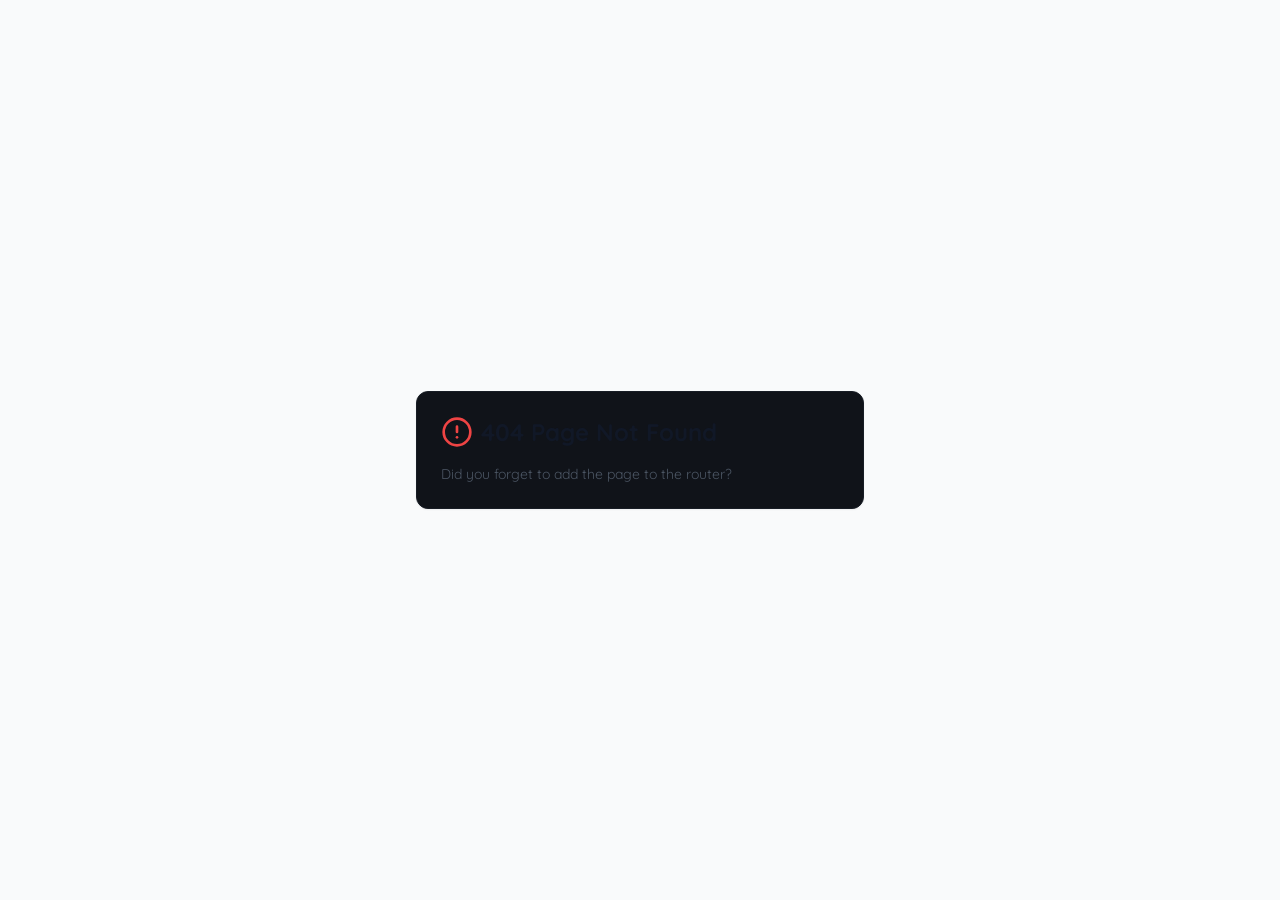
==== index.html @ 90439921 "Updates" ====
<!DOCTYPE html>
<html lang="en" class="dark">
  <head>
    <meta charset="UTF-8" />
    <meta name="viewport" content="width=device-width, initial-scale=1.0, maximum-scale=1" />
    <title>Agentic AI Governance Framework | DoorDash PAE</title>
    <meta name="description" content="Interactive presentation dashboard for DoorDash agentic AI governance framework - Harvard Kennedy School Policy Analysis Exercise" />
    <link rel="icon" type="image/png" href="/favicon.png" />
    <link rel="preconnect" href="https://fonts.googleapis.com">
    <link rel="preconnect" href="https://fonts.gstatic.com" crossorigin>
    <link href="https://fonts.googleapis.com/css2?family=Quicksand:wght@300..700&family=JetBrains+Mono:ital,wght@0,100..800;1,100..800&display=swap" rel="stylesheet">
    <script type="module" crossorigin src="/assets/index-B2PRDn1D.js"></script>
    <link rel="stylesheet" crossorigin href="/assets/index-B-Zwnd3q.css">
  </head>
  <body>
    <div id="root"></div>
  </body>
</html>
---- assets/index-B-Zwnd3q.css ----
*,:before,:after{--tw-border-spacing-x: 0;--tw-border-spacing-y: 0;--tw-translate-x: 0;--tw-translate-y: 0;--tw-rotate: 0;--tw-skew-x: 0;--tw-skew-y: 0;--tw-scale-x: 1;--tw-scale-y: 1;--tw-pan-x: ;--tw-pan-y: ;--tw-pinch-zoom: ;--tw-scroll-snap-strictness: proximity;--tw-gradient-from-position: ;--tw-gradient-via-position: ;--tw-gradient-to-position: ;--tw-ordinal: ;--tw-slashed-zero: ;--tw-numeric-figure: ;--tw-numeric-spacing: ;--tw-numeric-fraction: ;--tw-ring-inset: ;--tw-ring-offset-width: 0px;--tw-ring-offset-color: #fff;--tw-ring-color: rgb(59 130 246 / .5);--tw-ring-offset-shadow: 0 0 #0000;--tw-ring-shadow: 0 0 #0000;--tw-shadow: 0 0 #0000;--tw-shadow-colored: 0 0 #0000;--tw-blur: ;--tw-brightness: ;--tw-contrast: ;--tw-grayscale: ;--tw-hue-rotate: ;--tw-invert: ;--tw-saturate: ;--tw-sepia: ;--tw-drop-shadow: ;--tw-backdrop-blur: ;--tw-backdrop-brightness: ;--tw-backdrop-contrast: ;--tw-backdrop-grayscale: ;--tw-backdrop-hue-rotate: ;--tw-backdrop-invert: ;--tw-backdrop-opacity: ;--tw-backdrop-saturate: ;--tw-backdrop-sepia: ;--tw-contain-size: ;--tw-contain-layout: ;--tw-contain-paint: ;--tw-contain-style: }::backdrop{--tw-border-spacing-x: 0;--tw-border-spacing-y: 0;--tw-translate-x: 0;--tw-translate-y: 0;--tw-rotate: 0;--tw-skew-x: 0;--tw-skew-y: 0;--tw-scale-x: 1;--tw-scale-y: 1;--tw-pan-x: ;--tw-pan-y: ;--tw-pinch-zoom: ;--tw-scroll-snap-strictness: proximity;--tw-gradient-from-position: ;--tw-gradient-via-position: ;--tw-gradient-to-position: ;--tw-ordinal: ;--tw-slashed-zero: ;--tw-numeric-figure: ;--tw-numeric-spacing: ;--tw-numeric-fraction: ;--tw-ring-inset: ;--tw-ring-offset-width: 0px;--tw-ring-offset-color: #fff;--tw-ring-color: rgb(59 130 246 / .5);--tw-ring-offset-shadow: 0 0 #0000;--tw-ring-shadow: 0 0 #0000;--tw-shadow: 0 0 #0000;--tw-shadow-colored: 0 0 #0000;--tw-blur: ;--tw-brightness: ;--tw-contrast: ;--tw-grayscale: ;--tw-hue-rotate: ;--tw-invert: ;--tw-saturate: ;--tw-sepia: ;--tw-drop-shadow: ;--tw-backdrop-blur: ;--tw-backdrop-brightness: ;--tw-backdrop-contrast: ;--tw-backdrop-grayscale: ;--tw-backdrop-hue-rotate: ;--tw-backdrop-invert: ;--tw-backdrop-opacity: ;--tw-backdrop-saturate: ;--tw-backdrop-sepia: ;--tw-contain-size: ;--tw-contain-layout: ;--tw-contain-paint: ;--tw-contain-style: }*,:before,:after{box-sizing:border-box;border-width:0;border-style:solid;border-color:#e5e7eb}:before,:after{--tw-content: ""}html,:host{line-height:1.5;-webkit-text-size-adjust:100%;-moz-tab-size:4;-o-tab-size:4;tab-size:4;font-family:var(--font-sans);font-feature-settings:normal;font-variation-settings:normal;-webkit-tap-highlight-color:transparent}body{margin:0;line-height:inherit}hr{height:0;color:inherit;border-top-width:1px}abbr:where([title]){-webkit-text-decoration:underline dotted;text-decoration:underline dotted}h1,h2,h3,h4,h5,h6{font-size:inherit;font-weight:inherit}a{color:inherit;text-decoration:inherit}b,strong{font-weight:bolder}code,kbd,samp,pre{font-family:var(--font-mono);font-feature-settings:normal;font-variation-settings:normal;font-size:1em}small{font-size:80%}sub,sup{font-size:75%;line-height:0;position:relative;vertical-align:baseline}sub{bottom:-.25em}sup{top:-.5em}table{text-indent:0;border-color:inherit;border-collapse:collapse}button,input,optgroup,select,textarea{font-family:inherit;font-feature-settings:inherit;font-variation-settings:inherit;font-size:100%;font-weight:inherit;line-height:inherit;letter-spacing:inherit;color:inherit;margin:0;padding:0}button,select{text-transform:none}button,input:where([type=button]),input:where([type=reset]),input:where([type=submit]){-webkit-appearance:button;background-color:transparent;background-image:none}:-moz-focusring{outline:auto}:-moz-ui-invalid{box-shadow:none}progress{vertical-align:baseline}::-webkit-inner-spin-button,::-webkit-outer-spin-button{height:auto}[type=search]{-webkit-appearance:textfield;outline-offset:-2px}::-webkit-search-decoration{-webkit-appearance:none}::-webkit-file-upload-button{-webkit-appearance:button;font:inherit}summary{display:list-item}blockquote,dl,dd,h1,h2,h3,h4,h5,h6,hr,figure,p,pre{margin:0}fieldset{margin:0;padding:0}legend{padding:0}ol,ul,menu{list-style:none;margin:0;padding:0}dialog{padding:0}textarea{resize:vertical}input::-moz-placeholder,textarea::-moz-placeholder{opacity:1;color:#9ca3af}input::placeholder,textarea::placeholder{opacity:1;color:#9ca3af}button,[role=button]{cursor:pointer}:disabled{cursor:default}img,svg,video,canvas,audio,iframe,embed,object{display:block;vertical-align:middle}img,video{max-width:100%;height:auto}[hidden]:where(:not([hidden=until-found])){display:none}*{--tw-border-opacity: 1;border-color:hsl(var(--border) / var(--tw-border-opacity, 1))}body{--tw-bg-opacity: 1;background-color:hsl(var(--background) / var(--tw-bg-opacity, 1));font-family:var(--font-sans);--tw-text-opacity: 1;color:hsl(var(--foreground) / var(--tw-text-opacity, 1));-webkit-font-smoothing:antialiased;-moz-osx-font-smoothing:grayscale}::-webkit-scrollbar{width:5px;height:5px}::-webkit-scrollbar-track{background:transparent}::-webkit-scrollbar-thumb{background:#29303d;border-radius:3px}::-webkit-scrollbar-thumb:hover{background:#2e5f6b}::-webkit-scrollbar-corner{background:transparent}*{scrollbar-width:thin;scrollbar-color:hsl(220 20% 20%) transparent}.sr-only{position:absolute;width:1px;height:1px;padding:0;margin:-1px;overflow:hidden;clip:rect(0,0,0,0);white-space:nowrap;border-width:0}.pointer-events-none{pointer-events:none}.pointer-events-auto{pointer-events:auto}.visible{visibility:visible}.invisible{visibility:hidden}.fixed{position:fixed}.absolute{position:absolute}.relative{position:relative}.inset-0{inset:0}.inset-x-0{left:0;right:0}.inset-y-0{top:0;bottom:0}.-bottom-12{bottom:-3rem}.-left-12{left:-3rem}.-right-12{right:-3rem}.-top-12{top:-3rem}.bottom-0{bottom:0}.bottom-3{bottom:.75rem}.left-0{left:0}.left-1{left:.25rem}.left-1\/2{left:50%}.left-2{left:.5rem}.left-\[50\%\]{left:50%}.left-\[8px\]{left:8px}.right-0{right:0}.right-1{right:.25rem}.right-2{right:.5rem}.right-3{right:.75rem}.right-4{right:1rem}.top-0{top:0}.top-1{top:.25rem}.top-1\.5{top:.375rem}.top-1\/2{top:50%}.top-2{top:.5rem}.top-3{top:.75rem}.top-3\.5{top:.875rem}.top-4{top:1rem}.top-\[1px\]{top:1px}.top-\[50\%\]{top:50%}.top-\[60\%\]{top:60%}.top-full{top:100%}.z-10{z-index:10}.z-20{z-index:20}.z-50{z-index:50}.z-\[100\]{z-index:100}.z-\[1\]{z-index:1}.-mx-1{margin-left:-.25rem;margin-right:-.25rem}.mx-2{margin-left:.5rem;margin-right:.5rem}.mx-3\.5{margin-left:.875rem;margin-right:.875rem}.mx-4{margin-left:1rem;margin-right:1rem}.mx-auto{margin-left:auto;margin-right:auto}.my-0\.5{margin-top:.125rem;margin-bottom:.125rem}.my-1{margin-top:.25rem;margin-bottom:.25rem}.-ml-4{margin-left:-1rem}.-mt-4{margin-top:-1rem}.mb-0\.5{margin-bottom:.125rem}.mb-1{margin-bottom:.25rem}.mb-1\.5{margin-bottom:.375rem}.mb-2{margin-bottom:.5rem}.mb-3{margin-bottom:.75rem}.mb-4{margin-bottom:1rem}.ml-1{margin-left:.25rem}.ml-auto{margin-left:auto}.mr-0\.5{margin-right:.125rem}.mr-1{margin-right:.25rem}.mr-1\.5{margin-right:.375rem}.mr-2{margin-right:.5rem}.mt-0\.5{margin-top:.125rem}.mt-1{margin-top:.25rem}.mt-1\.5{margin-top:.375rem}.mt-2{margin-top:.5rem}.mt-24{margin-top:6rem}.mt-4{margin-top:1rem}.mt-auto{margin-top:auto}.block{display:block}.flex{display:flex}.inline-flex{display:inline-flex}.table{display:table}.grid{display:grid}.hidden{display:none}.aspect-square{aspect-ratio:1 / 1}.aspect-video{aspect-ratio:16 / 9}.size-4{width:1rem;height:1rem}.h-0\.5{height:.125rem}.h-1{height:.25rem}.h-1\.5{height:.375rem}.h-10{height:2.5rem}.h-11{height:2.75rem}.h-12{height:3rem}.h-2{height:.5rem}.h-2\.5{height:.625rem}.h-3{height:.75rem}.h-3\.5{height:.875rem}.h-4{height:1rem}.h-5{height:1.25rem}.h-6{height:1.5rem}.h-7{height:1.75rem}.h-8{height:2rem}.h-9{height:2.25rem}.h-\[1px\]{height:1px}.h-\[300px\]{height:300px}.h-\[var\(--radix-navigation-menu-viewport-height\)\]{height:var(--radix-navigation-menu-viewport-height)}.h-\[var\(--radix-select-trigger-height\)\]{height:var(--radix-select-trigger-height)}.h-auto{height:auto}.h-full{height:100%}.h-px{height:1px}.h-screen{height:100vh}.h-svh{height:100svh}.max-h-\[--radix-context-menu-content-available-height\]{max-height:var(--radix-context-menu-content-available-height)}.max-h-\[--radix-select-content-available-height\]{max-height:var(--radix-select-content-available-height)}.max-h-\[140px\]{max-height:140px}.max-h-\[300px\]{max-height:300px}.max-h-\[var\(--radix-dropdown-menu-content-available-height\)\]{max-height:var(--radix-dropdown-menu-content-available-height)}.max-h-screen{max-height:100vh}.min-h-0{min-height:0px}.min-h-10{min-height:2.5rem}.min-h-8{min-height:2rem}.min-h-9{min-height:2.25rem}.min-h-\[80px\]{min-height:80px}.min-h-screen{min-height:100vh}.min-h-svh{min-height:100svh}.w-0{width:0px}.w-0\.5{width:.125rem}.w-1{width:.25rem}.w-1\.5{width:.375rem}.w-10{width:2.5rem}.w-11{width:2.75rem}.w-12{width:3rem}.w-2{width:.5rem}.w-2\.5{width:.625rem}.w-20{width:5rem}.w-3{width:.75rem}.w-3\.5{width:.875rem}.w-3\/4{width:75%}.w-4{width:1rem}.w-5{width:1.25rem}.w-56{width:14rem}.w-6{width:1.5rem}.w-64{width:16rem}.w-7{width:1.75rem}.w-72{width:18rem}.w-8{width:2rem}.w-9{width:2.25rem}.w-\[100px\]{width:100px}.w-\[120px\]{width:120px}.w-\[1px\]{width:1px}.w-\[80px\]{width:80px}.w-\[var\(--sidebar-width\)\]{width:var(--sidebar-width)}.w-auto{width:auto}.w-full{width:100%}.w-max{width:-moz-max-content;width:max-content}.w-px{width:1px}.min-w-0{min-width:0px}.min-w-10{min-width:2.5rem}.min-w-11{min-width:2.75rem}.min-w-5{min-width:1.25rem}.min-w-9{min-width:2.25rem}.min-w-\[12rem\]{min-width:12rem}.min-w-\[600px\]{min-width:600px}.min-w-\[8rem\]{min-width:8rem}.min-w-\[var\(--radix-select-trigger-width\)\]{min-width:var(--radix-select-trigger-width)}.max-w-7xl{max-width:80rem}.max-w-\[600px\]{max-width:600px}.max-w-\[var\(--skeleton-width\)\]{max-width:var(--skeleton-width)}.max-w-lg{max-width:32rem}.max-w-max{max-width:-moz-max-content;max-width:max-content}.max-w-md{max-width:28rem}.flex-1{flex:1 1 0%}.flex-shrink-0,.shrink-0{flex-shrink:0}.grow{flex-grow:1}.grow-0{flex-grow:0}.basis-full{flex-basis:100%}.caption-bottom{caption-side:bottom}.border-collapse{border-collapse:collapse}.origin-\[--radix-context-menu-content-transform-origin\]{transform-origin:var(--radix-context-menu-content-transform-origin)}.origin-\[--radix-dropdown-menu-content-transform-origin\]{transform-origin:var(--radix-dropdown-menu-content-transform-origin)}.origin-\[--radix-hover-card-content-transform-origin\]{transform-origin:var(--radix-hover-card-content-transform-origin)}.origin-\[--radix-menubar-content-transform-origin\]{transform-origin:var(--radix-menubar-content-transform-origin)}.origin-\[--radix-popover-content-transform-origin\]{transform-origin:var(--radix-popover-content-transform-origin)}.origin-\[--radix-select-content-transform-origin\]{transform-origin:var(--radix-select-content-transform-origin)}.origin-\[--radix-tooltip-content-transform-origin\]{transform-origin:var(--radix-tooltip-content-transform-origin)}.-translate-x-1\/2{--tw-translate-x: -50%;transform:translate(var(--tw-translate-x),var(--tw-translate-y)) rotate(var(--tw-rotate)) skew(var(--tw-skew-x)) skewY(var(--tw-skew-y)) scaleX(var(--tw-scale-x)) scaleY(var(--tw-scale-y))}.-translate-x-px{--tw-translate-x: -1px;transform:translate(var(--tw-translate-x),var(--tw-translate-y)) rotate(var(--tw-rotate)) skew(var(--tw-skew-x)) skewY(var(--tw-skew-y)) scaleX(var(--tw-scale-x)) scaleY(var(--tw-scale-y))}.-translate-y-1\/2{--tw-translate-y: -50%;transform:translate(var(--tw-translate-x),var(--tw-translate-y)) rotate(var(--tw-rotate)) skew(var(--tw-skew-x)) skewY(var(--tw-skew-y)) scaleX(var(--tw-scale-x)) scaleY(var(--tw-scale-y))}.translate-x-\[-50\%\]{--tw-translate-x: -50%;transform:translate(var(--tw-translate-x),var(--tw-translate-y)) rotate(var(--tw-rotate)) skew(var(--tw-skew-x)) skewY(var(--tw-skew-y)) scaleX(var(--tw-scale-x)) scaleY(var(--tw-scale-y))}.translate-x-px{--tw-translate-x: 1px;transform:translate(var(--tw-translate-x),var(--tw-translate-y)) rotate(var(--tw-rotate)) skew(var(--tw-skew-x)) skewY(var(--tw-skew-y)) scaleX(var(--tw-scale-x)) scaleY(var(--tw-scale-y))}.translate-y-\[-50\%\]{--tw-translate-y: -50%;transform:translate(var(--tw-translate-x),var(--tw-translate-y)) rotate(var(--tw-rotate)) skew(var(--tw-skew-x)) skewY(var(--tw-skew-y)) scaleX(var(--tw-scale-x)) scaleY(var(--tw-scale-y))}.rotate-45{--tw-rotate: 45deg;transform:translate(var(--tw-translate-x),var(--tw-translate-y)) rotate(var(--tw-rotate)) skew(var(--tw-skew-x)) skewY(var(--tw-skew-y)) scaleX(var(--tw-scale-x)) scaleY(var(--tw-scale-y))}.rotate-90{--tw-rotate: 90deg;transform:translate(var(--tw-translate-x),var(--tw-translate-y)) rotate(var(--tw-rotate)) skew(var(--tw-skew-x)) skewY(var(--tw-skew-y)) scaleX(var(--tw-scale-x)) scaleY(var(--tw-scale-y))}.transform{transform:translate(var(--tw-translate-x),var(--tw-translate-y)) rotate(var(--tw-rotate)) skew(var(--tw-skew-x)) skewY(var(--tw-skew-y)) scaleX(var(--tw-scale-x)) scaleY(var(--tw-scale-y))}@keyframes pulse{50%{opacity:.5}}.animate-pulse{animation:pulse 2s cubic-bezier(.4,0,.6,1) infinite}.cursor-default{cursor:default}.cursor-pointer{cursor:pointer}.touch-none{touch-action:none}.select-none{-webkit-user-select:none;-moz-user-select:none;user-select:none}.list-none{list-style-type:none}.grid-cols-1{grid-template-columns:repeat(1,minmax(0,1fr))}.grid-cols-2{grid-template-columns:repeat(2,minmax(0,1fr))}.grid-cols-3{grid-template-columns:repeat(3,minmax(0,1fr))}.grid-cols-4{grid-template-columns:repeat(4,minmax(0,1fr))}.flex-row{flex-direction:row}.flex-col{flex-direction:column}.flex-col-reverse{flex-direction:column-reverse}.flex-wrap{flex-wrap:wrap}.items-start{align-items:flex-start}.items-end{align-items:flex-end}.items-center{align-items:center}.items-baseline{align-items:baseline}.items-stretch{align-items:stretch}.justify-center{justify-content:center}.justify-between{justify-content:space-between}.gap-0{gap:0px}.gap-0\.5{gap:.125rem}.gap-1{gap:.25rem}.gap-1\.5{gap:.375rem}.gap-2{gap:.5rem}.gap-2\.5{gap:.625rem}.gap-3{gap:.75rem}.gap-4{gap:1rem}.gap-px{gap:1px}.gap-x-2{-moz-column-gap:.5rem;column-gap:.5rem}.gap-x-3{-moz-column-gap:.75rem;column-gap:.75rem}.gap-y-0\.5{row-gap:.125rem}.space-x-1>:not([hidden])~:not([hidden]){--tw-space-x-reverse: 0;margin-right:calc(.25rem * var(--tw-space-x-reverse));margin-left:calc(.25rem * calc(1 - var(--tw-space-x-reverse)))}.space-x-4>:not([hidden])~:not([hidden]){--tw-space-x-reverse: 0;margin-right:calc(1rem * var(--tw-space-x-reverse));margin-left:calc(1rem * calc(1 - var(--tw-space-x-reverse)))}.space-y-0\.5>:not([hidden])~:not([hidden]){--tw-space-y-reverse: 0;margin-top:calc(.125rem * calc(1 - var(--tw-space-y-reverse)));margin-bottom:calc(.125rem * var(--tw-space-y-reverse))}.space-y-1>:not([hidden])~:not([hidden]){--tw-space-y-reverse: 0;margin-top:calc(.25rem * calc(1 - var(--tw-space-y-reverse)));margin-bottom:calc(.25rem * var(--tw-space-y-reverse))}.space-y-1\.5>:not([hidden])~:not([hidden]){--tw-space-y-reverse: 0;margin-top:calc(.375rem * calc(1 - var(--tw-space-y-reverse)));margin-bottom:calc(.375rem * var(--tw-space-y-reverse))}.space-y-2>:not([hidden])~:not([hidden]){--tw-space-y-reverse: 0;margin-top:calc(.5rem * calc(1 - var(--tw-space-y-reverse)));margin-bottom:calc(.5rem * var(--tw-space-y-reverse))}.space-y-2\.5>:not([hidden])~:not([hidden]){--tw-space-y-reverse: 0;margin-top:calc(.625rem * calc(1 - var(--tw-space-y-reverse)));margin-bottom:calc(.625rem * var(--tw-space-y-reverse))}.space-y-3>:not([hidden])~:not([hidden]){--tw-space-y-reverse: 0;margin-top:calc(.75rem * calc(1 - var(--tw-space-y-reverse)));margin-bottom:calc(.75rem * var(--tw-space-y-reverse))}.space-y-4>:not([hidden])~:not([hidden]){--tw-space-y-reverse: 0;margin-top:calc(1rem * calc(1 - var(--tw-space-y-reverse)));margin-bottom:calc(1rem * var(--tw-space-y-reverse))}.overflow-auto{overflow:auto}.overflow-hidden{overflow:hidden}.overflow-x-auto{overflow-x:auto}.overflow-y-auto{overflow-y:auto}.overflow-x-hidden{overflow-x:hidden}.truncate{overflow:hidden;text-overflow:ellipsis;white-space:nowrap}.whitespace-nowrap{white-space:nowrap}.break-words{overflow-wrap:break-word}.rounded{border-radius:.25rem}.rounded-\[2px\]{border-radius:2px}.rounded-\[inherit\]{border-radius:inherit}.rounded-full{border-radius:9999px}.rounded-lg{border-radius:.5625rem}.rounded-md{border-radius:.375rem}.rounded-sm{border-radius:.1875rem}.rounded-xl{border-radius:.75rem}.rounded-t-\[10px\]{border-top-left-radius:10px;border-top-right-radius:10px}.rounded-t-lg{border-top-left-radius:.5625rem;border-top-right-radius:.5625rem}.rounded-tl-sm{border-top-left-radius:.1875rem}.border{border-width:1px}.border-2{border-width:2px}.border-\[1\.5px\]{border-width:1.5px}.border-y{border-top-width:1px;border-bottom-width:1px}.border-b{border-bottom-width:1px}.border-l{border-left-width:1px}.border-r{border-right-width:1px}.border-t{border-top-width:1px}.border-dashed{border-style:dashed}.border-\[--color-border\]{border-color:var(--color-border)}.border-border\/20{border-color:hsl(var(--border) / .2)}.border-border\/30{border-color:hsl(var(--border) / .3)}.border-border\/50{border-color:hsl(var(--border) / .5)}.border-card-border{--tw-border-opacity: 1;border-color:hsl(var(--card-border) / var(--tw-border-opacity, 1))}.border-destructive{--tw-border-opacity: 1;border-color:hsl(var(--destructive) / var(--tw-border-opacity, 1))}.border-destructive-border{border-color:var(--destructive-border)}.border-destructive\/50{border-color:hsl(var(--destructive) / .5)}.border-input{--tw-border-opacity: 1;border-color:hsl(var(--input) / var(--tw-border-opacity, 1))}.border-primary{--tw-border-opacity: 1;border-color:hsl(var(--primary) / var(--tw-border-opacity, 1))}.border-primary-border{border-color:var(--primary-border)}.border-primary\/15{border-color:hsl(var(--primary) / .15)}.border-secondary-border{border-color:var(--secondary-border)}.border-sidebar-border{--tw-border-opacity: 1;border-color:hsl(var(--sidebar-border) / var(--tw-border-opacity, 1))}.border-transparent{border-color:transparent}.border-l-transparent{border-left-color:transparent}.border-t-transparent{border-top-color:transparent}.bg-\[--color-bg\]{background-color:var(--color-bg)}.bg-accent{--tw-bg-opacity: 1;background-color:hsl(var(--accent) / var(--tw-bg-opacity, 1))}.bg-background{--tw-bg-opacity: 1;background-color:hsl(var(--background) / var(--tw-bg-opacity, 1))}.bg-black\/80{background-color:#000c}.bg-border{--tw-bg-opacity: 1;background-color:hsl(var(--border) / var(--tw-bg-opacity, 1))}.bg-card{--tw-bg-opacity: 1;background-color:hsl(var(--card) / var(--tw-bg-opacity, 1))}.bg-destructive{--tw-bg-opacity: 1;background-color:hsl(var(--destructive) / var(--tw-bg-opacity, 1))}.bg-foreground{--tw-bg-opacity: 1;background-color:hsl(var(--foreground) / var(--tw-bg-opacity, 1))}.bg-gray-50{--tw-bg-opacity: 1;background-color:rgb(249 250 251 / var(--tw-bg-opacity, 1))}.bg-muted{--tw-bg-opacity: 1;background-color:hsl(var(--muted) / var(--tw-bg-opacity, 1))}.bg-muted\/50{background-color:hsl(var(--muted) / .5)}.bg-popover{--tw-bg-opacity: 1;background-color:hsl(var(--popover) / var(--tw-bg-opacity, 1))}.bg-primary{--tw-bg-opacity: 1;background-color:hsl(var(--primary) / var(--tw-bg-opacity, 1))}.bg-primary\/15{background-color:hsl(var(--primary) / .15)}.bg-secondary{--tw-bg-opacity: 1;background-color:hsl(var(--secondary) / var(--tw-bg-opacity, 1))}.bg-sidebar{--tw-bg-opacity: 1;background-color:hsl(var(--sidebar) / var(--tw-bg-opacity, 1))}.bg-sidebar-border{--tw-bg-opacity: 1;background-color:hsl(var(--sidebar-border) / var(--tw-bg-opacity, 1))}.bg-transparent{background-color:transparent}.fill-current{fill:currentColor}.p-0{padding:0}.p-1{padding:.25rem}.p-1\.5{padding:.375rem}.p-2{padding:.5rem}.p-2\.5{padding:.625rem}.p-3{padding:.75rem}.p-4{padding:1rem}.p-6{padding:1.5rem}.p-\[1px\]{padding:1px}.px-0\.5{padding-left:.125rem;padding-right:.125rem}.px-1{padding-left:.25rem;padding-right:.25rem}.px-1\.5{padding-left:.375rem;padding-right:.375rem}.px-2{padding-left:.5rem;padding-right:.5rem}.px-2\.5{padding-left:.625rem;padding-right:.625rem}.px-3{padding-left:.75rem;padding-right:.75rem}.px-4{padding-left:1rem;padding-right:1rem}.px-5{padding-left:1.25rem;padding-right:1.25rem}.px-6{padding-left:1.5rem;padding-right:1.5rem}.px-8{padding-left:2rem;padding-right:2rem}.py-0\.5{padding-top:.125rem;padding-bottom:.125rem}.py-1{padding-top:.25rem;padding-bottom:.25rem}.py-1\.5{padding-top:.375rem;padding-bottom:.375rem}.py-2{padding-top:.5rem;padding-bottom:.5rem}.py-3{padding-top:.75rem;padding-bottom:.75rem}.py-4{padding-top:1rem;padding-bottom:1rem}.py-6{padding-top:1.5rem;padding-bottom:1.5rem}.pb-1{padding-bottom:.25rem}.pb-2{padding-bottom:.5rem}.pb-3{padding-bottom:.75rem}.pb-4{padding-bottom:1rem}.pl-2\.5{padding-left:.625rem}.pl-4{padding-left:1rem}.pl-6{padding-left:1.5rem}.pl-8{padding-left:2rem}.pr-1{padding-right:.25rem}.pr-1\.5{padding-right:.375rem}.pr-2{padding-right:.5rem}.pr-2\.5{padding-right:.625rem}.pr-8{padding-right:2rem}.pt-0{padding-top:0}.pt-1{padding-top:.25rem}.pt-3{padding-top:.75rem}.pt-4{padding-top:1rem}.pt-6{padding-top:1.5rem}.text-left{text-align:left}.text-center{text-align:center}.text-right{text-align:right}.align-middle{vertical-align:middle}.font-mono{font-family:var(--font-mono)}.text-2xl{font-size:1.5rem;line-height:2rem}.text-\[0\.8rem\]{font-size:.8rem}.text-\[10px\]{font-size:10px}.text-\[11px\]{font-size:11px}.text-\[8px\]{font-size:8px}.text-\[9px\]{font-size:9px}.text-base{font-size:1rem;line-height:1.5rem}.text-lg{font-size:1.125rem;line-height:1.75rem}.text-sm{font-size:.875rem;line-height:1.25rem}.text-xs{font-size:.75rem;line-height:1rem}.font-bold{font-weight:700}.font-medium{font-weight:500}.font-normal{font-weight:400}.font-semibold{font-weight:600}.uppercase{text-transform:uppercase}.tabular-nums{--tw-numeric-spacing: tabular-nums;font-variant-numeric:var(--tw-ordinal) var(--tw-slashed-zero) var(--tw-numeric-figure) var(--tw-numeric-spacing) var(--tw-numeric-fraction)}.leading-none{line-height:1}.leading-relaxed{line-height:1.625}.leading-tight{line-height:1.25}.tracking-tight{letter-spacing:-.025em}.tracking-wider{letter-spacing:.05em}.tracking-widest{letter-spacing:.1em}.text-accent-foreground{--tw-text-opacity: 1;color:hsl(var(--accent-foreground) / var(--tw-text-opacity, 1))}.text-card-foreground{--tw-text-opacity: 1;color:hsl(var(--card-foreground) / var(--tw-text-opacity, 1))}.text-current{color:currentColor}.text-destructive{--tw-text-opacity: 1;color:hsl(var(--destructive) / var(--tw-text-opacity, 1))}.text-destructive-foreground{--tw-text-opacity: 1;color:hsl(var(--destructive-foreground) / var(--tw-text-opacity, 1))}.text-foreground{--tw-text-opacity: 1;color:hsl(var(--foreground) / var(--tw-text-opacity, 1))}.text-foreground\/50{color:hsl(var(--foreground) / .5)}.text-gray-600{--tw-text-opacity: 1;color:rgb(75 85 99 / var(--tw-text-opacity, 1))}.text-gray-900{--tw-text-opacity: 1;color:rgb(17 24 39 / var(--tw-text-opacity, 1))}.text-muted-foreground{--tw-text-opacity: 1;color:hsl(var(--muted-foreground) / var(--tw-text-opacity, 1))}.text-muted-foreground\/25{color:hsl(var(--muted-foreground) / .25)}.text-muted-foreground\/30{color:hsl(var(--muted-foreground) / .3)}.text-muted-foreground\/40{color:hsl(var(--muted-foreground) / .4)}.text-muted-foreground\/50{color:hsl(var(--muted-foreground) / .5)}.text-muted-foreground\/60{color:hsl(var(--muted-foreground) / .6)}.text-muted-foreground\/70{color:hsl(var(--muted-foreground) / .7)}.text-muted-foreground\/80{color:hsl(var(--muted-foreground) / .8)}.text-popover-foreground{--tw-text-opacity: 1;color:hsl(var(--popover-foreground) / var(--tw-text-opacity, 1))}.text-primary{--tw-text-opacity: 1;color:hsl(var(--primary) / var(--tw-text-opacity, 1))}.text-primary-foreground{--tw-text-opacity: 1;color:hsl(var(--primary-foreground) / var(--tw-text-opacity, 1))}.text-primary\/50{color:hsl(var(--primary) / .5)}.text-primary\/60{color:hsl(var(--primary) / .6)}.text-primary\/70{color:hsl(var(--primary) / .7)}.text-red-500{--tw-text-opacity: 1;color:rgb(239 68 68 / var(--tw-text-opacity, 1))}.text-secondary-foreground{--tw-text-opacity: 1;color:hsl(var(--secondary-foreground) / var(--tw-text-opacity, 1))}.text-sidebar-foreground{--tw-text-opacity: 1;color:hsl(var(--sidebar-foreground) / var(--tw-text-opacity, 1))}.text-sidebar-foreground\/70{color:hsl(var(--sidebar-foreground) / .7)}.line-through{text-decoration-line:line-through}.opacity-0{opacity:0}.opacity-20{opacity:.2}.opacity-30{opacity:.3}.opacity-50{opacity:.5}.opacity-60{opacity:.6}.opacity-70{opacity:.7}.opacity-90{opacity:.9}.shadow-\[0_0_0_1px_hsl\(var\(--sidebar-border\)\)\]{--tw-shadow: 0 0 0 1px hsl(var(--sidebar-border));--tw-shadow-colored: 0 0 0 1px var(--tw-shadow-color);box-shadow:var(--tw-ring-offset-shadow, 0 0 #0000),var(--tw-ring-shadow, 0 0 #0000),var(--tw-shadow)}.shadow-lg{--tw-shadow: 0 10px 15px -3px rgb(0 0 0 / .1), 0 4px 6px -4px rgb(0 0 0 / .1);--tw-shadow-colored: 0 10px 15px -3px var(--tw-shadow-color), 0 4px 6px -4px var(--tw-shadow-color);box-shadow:var(--tw-ring-offset-shadow, 0 0 #0000),var(--tw-ring-shadow, 0 0 #0000),var(--tw-shadow)}.shadow-md{--tw-shadow: 0 4px 6px -1px rgb(0 0 0 / .1), 0 2px 4px -2px rgb(0 0 0 / .1);--tw-shadow-colored: 0 4px 6px -1px var(--tw-shadow-color), 0 2px 4px -2px var(--tw-shadow-color);box-shadow:var(--tw-ring-offset-shadow, 0 0 #0000),var(--tw-ring-shadow, 0 0 #0000),var(--tw-shadow)}.shadow-none{--tw-shadow: 0 0 #0000;--tw-shadow-colored: 0 0 #0000;box-shadow:var(--tw-ring-offset-shadow, 0 0 #0000),var(--tw-ring-shadow, 0 0 #0000),var(--tw-shadow)}.shadow-sm{--tw-shadow: 0 1px 2px 0 rgb(0 0 0 / .05);--tw-shadow-colored: 0 1px 2px 0 var(--tw-shadow-color);box-shadow:var(--tw-ring-offset-shadow, 0 0 #0000),var(--tw-ring-shadow, 0 0 #0000),var(--tw-shadow)}.shadow-xl{--tw-shadow: 0 20px 25px -5px rgb(0 0 0 / .1), 0 8px 10px -6px rgb(0 0 0 / .1);--tw-shadow-colored: 0 20px 25px -5px var(--tw-shadow-color), 0 8px 10px -6px var(--tw-shadow-color);box-shadow:var(--tw-ring-offset-shadow, 0 0 #0000),var(--tw-ring-shadow, 0 0 #0000),var(--tw-shadow)}.outline-none{outline:2px solid transparent;outline-offset:2px}.outline{outline-style:solid}.outline-2{outline-width:2px}.outline-offset-2{outline-offset:2px}.outline-transparent{outline-color:transparent}.ring-0{--tw-ring-offset-shadow: var(--tw-ring-inset) 0 0 0 var(--tw-ring-offset-width) var(--tw-ring-offset-color);--tw-ring-shadow: var(--tw-ring-inset) 0 0 0 calc(0px + var(--tw-ring-offset-width)) var(--tw-ring-color);box-shadow:var(--tw-ring-offset-shadow),var(--tw-ring-shadow),var(--tw-shadow, 0 0 #0000)}.ring-2{--tw-ring-offset-shadow: var(--tw-ring-inset) 0 0 0 var(--tw-ring-offset-width) var(--tw-ring-offset-color);--tw-ring-shadow: var(--tw-ring-inset) 0 0 0 calc(2px + var(--tw-ring-offset-width)) var(--tw-ring-color);box-shadow:var(--tw-ring-offset-shadow),var(--tw-ring-shadow),var(--tw-shadow, 0 0 #0000)}.ring-ring{--tw-ring-opacity: 1;--tw-ring-color: hsl(var(--ring) / var(--tw-ring-opacity, 1))}.ring-sidebar-ring{--tw-ring-opacity: 1;--tw-ring-color: hsl(var(--sidebar-ring) / var(--tw-ring-opacity, 1))}.ring-offset-background{--tw-ring-offset-color: hsl(var(--background) / 1)}.blur{--tw-blur: blur(8px);filter:var(--tw-blur) var(--tw-brightness) var(--tw-contrast) var(--tw-grayscale) var(--tw-hue-rotate) var(--tw-invert) var(--tw-saturate) var(--tw-sepia) var(--tw-drop-shadow)}.drop-shadow{--tw-drop-shadow: drop-shadow(0 1px 2px rgb(0 0 0 / .1)) drop-shadow(0 1px 1px rgb(0 0 0 / .06));filter:var(--tw-blur) var(--tw-brightness) var(--tw-contrast) var(--tw-grayscale) var(--tw-hue-rotate) var(--tw-invert) var(--tw-saturate) var(--tw-sepia) var(--tw-drop-shadow)}.filter{filter:var(--tw-blur) var(--tw-brightness) var(--tw-contrast) var(--tw-grayscale) var(--tw-hue-rotate) var(--tw-invert) var(--tw-saturate) var(--tw-sepia) var(--tw-drop-shadow)}.transition{transition-property:color,background-color,border-color,text-decoration-color,fill,stroke,opacity,box-shadow,transform,filter,backdrop-filter;transition-timing-function:cubic-bezier(.4,0,.2,1);transition-duration:.15s}.transition-\[left\,right\,width\]{transition-property:left,right,width;transition-timing-function:cubic-bezier(.4,0,.2,1);transition-duration:.15s}.transition-\[margin\,opacity\]{transition-property:margin,opacity;transition-timing-function:cubic-bezier(.4,0,.2,1);transition-duration:.15s}.transition-\[width\,height\,padding\]{transition-property:width,height,padding;transition-timing-function:cubic-bezier(.4,0,.2,1);transition-duration:.15s}.transition-\[width\]{transition-property:width;transition-timing-function:cubic-bezier(.4,0,.2,1);transition-duration:.15s}.transition-all{transition-property:all;transition-timing-function:cubic-bezier(.4,0,.2,1);transition-duration:.15s}.transition-colors{transition-property:color,background-color,border-color,text-decoration-color,fill,stroke;transition-timing-function:cubic-bezier(.4,0,.2,1);transition-duration:.15s}.transition-opacity{transition-property:opacity;transition-timing-function:cubic-bezier(.4,0,.2,1);transition-duration:.15s}.transition-transform{transition-property:transform;transition-timing-function:cubic-bezier(.4,0,.2,1);transition-duration:.15s}.duration-1000{transition-duration:1s}.duration-200{transition-duration:.2s}.duration-300{transition-duration:.3s}.duration-500{transition-duration:.5s}.ease-in-out{transition-timing-function:cubic-bezier(.4,0,.2,1)}.ease-linear{transition-timing-function:linear}.ease-out{transition-timing-function:cubic-bezier(0,0,.2,1)}@keyframes enter{0%{opacity:var(--tw-enter-opacity, 1);transform:translate3d(var(--tw-enter-translate-x, 0),var(--tw-enter-translate-y, 0),0) scale3d(var(--tw-enter-scale, 1),var(--tw-enter-scale, 1),var(--tw-enter-scale, 1)) rotate(var(--tw-enter-rotate, 0))}}@keyframes exit{to{opacity:var(--tw-exit-opacity, 1);transform:translate3d(var(--tw-exit-translate-x, 0),var(--tw-exit-translate-y, 0),0) scale3d(var(--tw-exit-scale, 1),var(--tw-exit-scale, 1),var(--tw-exit-scale, 1)) rotate(var(--tw-exit-rotate, 0))}}.animate-in{animation-name:enter;animation-duration:.15s;--tw-enter-opacity: initial;--tw-enter-scale: initial;--tw-enter-rotate: initial;--tw-enter-translate-x: initial;--tw-enter-translate-y: initial}.fade-in-0{--tw-enter-opacity: 0}.fade-in-80{--tw-enter-opacity: .8}.zoom-in-95{--tw-enter-scale: .95}.duration-1000{animation-duration:1s}.duration-200{animation-duration:.2s}.duration-300{animation-duration:.3s}.duration-500{animation-duration:.5s}.ease-in-out{animation-timing-function:cubic-bezier(.4,0,.2,1)}.ease-linear{animation-timing-function:linear}.ease-out{animation-timing-function:cubic-bezier(0,0,.2,1)}input[type=search]::-webkit-search-cancel-button{display:none}[contenteditable][data-placeholder]:empty:before{content:attr(data-placeholder);color:hsl(var(--muted-foreground));pointer-events:none}.border.toggle-elevate:before{inset:-1px}.hover-elevate:not(.no-default-hover-elevate),.active-elevate:not(.no-default-active-elevate),.hover-elevate-2:not(.no-default-hover-elevate),.active-elevate-2:not(.no-default-active-elevate){position:relative;z-index:0}.hover-elevate:not(.no-default-hover-elevate):after,.active-elevate:not(.no-default-active-elevate):after,.hover-elevate-2:not(.no-default-hover-elevate):after,.active-elevate-2:not(.no-default-active-elevate):after{content:"";pointer-events:none;position:absolute;inset:0;border-radius:inherit;z-index:999}.hover-elevate:hover:not(.no-default-hover-elevate):after,.active-elevate:active:not(.no-default-active-elevate):after{background-color:var(--elevate-1)}.hover-elevate-2:hover:not(.no-default-hover-elevate):after,.active-elevate-2:active:not(.no-default-active-elevate):after{background-color:var(--elevate-2)}.border.hover-elevate:not(.no-hover-interaction-elevate):after,.border.active-elevate:not(.no-active-interaction-elevate):after,.border.hover-elevate-2:not(.no-hover-interaction-elevate):after,.border.active-elevate-2:not(.no-active-interaction-elevate):after{inset:-1px}.\[border-color\:var\(--badge-outline\)\]{border-color:var(--badge-outline)}.\[border-color\:var\(--button-outline\)\]{border-color:var(--button-outline)}:root{--button-outline: rgba(0,0,0, .1);--badge-outline: rgba(0,0,0, .05);--opaque-button-border-intensity: -8;--elevate-1: rgba(0,0,0, .03);--elevate-2: rgba(0,0,0, .08);--background: 0 0% 100%;--foreground: 0 0% 9%;--border: 0 0% 91%;--card: 0 0% 98%;--card-foreground: 0 0% 9%;--card-border: 0 0% 95%;--sidebar: 0 0% 96%;--sidebar-foreground: 0 0% 9%;--sidebar-border: 0 0% 93%;--sidebar-primary: 217 91% 48%;--sidebar-primary-foreground: 0 0% 98%;--sidebar-accent: 0 0% 92%;--sidebar-accent-foreground: 0 0% 9%;--sidebar-ring: 217 91% 48%;--popover: 0 0% 94%;--popover-foreground: 0 0% 9%;--popover-border: 0 0% 91%;--primary: 217 91% 48%;--primary-foreground: 0 0% 98%;--secondary: 0 0% 90%;--secondary-foreground: 0 0% 9%;--muted: 0 0% 93%;--muted-foreground: 0 0% 35%;--accent: 0 0% 94%;--accent-foreground: 0 0% 9%;--destructive: 0 84% 45%;--destructive-foreground: 0 0% 98%;--input: 0 0% 78%;--ring: 217 91% 48%;--chart-1: 217 91% 38%;--chart-2: 27 87% 45%;--chart-3: 142 76% 32%;--chart-4: 280 65% 42%;--chart-5: 340 75% 45%;--font-sans: "Quicksand", sans-serif;--font-serif: "Source Serif 4", Georgia, serif;--font-mono: "JetBrains Mono", Menlo, monospace;--radius: .5rem;--shadow-2xs: 0px 2px 0px 0px hsl(0 0% 0% / 0);--shadow-xs: 0px 2px 0px 0px hsl(0 0% 0% / 0);--shadow-sm: 0px 2px 0px 0px hsl(0 0% 0% / 0), 0px 1px 2px -1px hsl(0 0% 0% / 0);--shadow: 0px 2px 0px 0px hsl(0 0% 0% / 0), 0px 1px 2px -1px hsl(0 0% 0% / 0);--shadow-md: 0px 2px 0px 0px hsl(0 0% 0% / 0), 0px 2px 4px -1px hsl(0 0% 0% / 0);--shadow-lg: 0px 2px 0px 0px hsl(0 0% 0% / 0), 0px 4px 6px -1px hsl(0 0% 0% / 0);--shadow-xl: 0px 2px 0px 0px hsl(0 0% 0% / 0), 0px 8px 10px -1px hsl(0 0% 0% / 0);--shadow-2xl: 0px 2px 0px 0px hsl(0 0% 0% / 0);--tracking-normal: 0em;--spacing: .25rem;--sidebar-primary-border: hsl(var(--sidebar-primary));--sidebar-primary-border: hsl(from hsl(var(--sidebar-primary)) h s calc(l + var(--opaque-button-border-intensity)) / alpha);--sidebar-accent-border: hsl(var(--sidebar-accent));--sidebar-accent-border: hsl(from hsl(var(--sidebar-accent)) h s calc(l + var(--opaque-button-border-intensity)) / alpha);--primary-border: hsl(var(--primary));--primary-border: hsl(from hsl(var(--primary)) h s calc(l + var(--opaque-button-border-intensity)) / alpha);--secondary-border: hsl(var(--secondary));--secondary-border: hsl(from hsl(var(--secondary)) h s calc(l + var(--opaque-button-border-intensity)) / alpha);--muted-border: hsl(var(--muted));--muted-border: hsl(from hsl(var(--muted)) h s calc(l + var(--opaque-button-border-intensity)) / alpha);--accent-border: hsl(var(--accent));--accent-border: hsl(from hsl(var(--accent)) h s calc(l + var(--opaque-button-border-intensity)) / alpha);--destructive-border: hsl(var(--destructive));--destructive-border: hsl(from hsl(var(--destructive)) h s calc(l + var(--opaque-button-border-intensity)) / alpha)}.dark{--button-outline: rgba(255,255,255, .1);--badge-outline: rgba(255,255,255, .05);--opaque-button-border-intensity: 9;--elevate-1: rgba(255,255,255, .04);--elevate-2: rgba(255,255,255, .09);--background: 220 25% 5%;--foreground: 210 40% 96%;--border: 220 20% 14%;--card: 220 22% 8%;--card-foreground: 210 40% 96%;--card-border: 220 20% 12%;--sidebar: 220 28% 6%;--sidebar-foreground: 210 40% 96%;--sidebar-border: 220 20% 12%;--sidebar-primary: 192 85% 50%;--sidebar-primary-foreground: 220 25% 5%;--sidebar-accent: 220 30% 12%;--sidebar-accent-foreground: 210 40% 96%;--sidebar-ring: 192 85% 50%;--popover: 220 22% 9%;--popover-foreground: 210 40% 96%;--popover-border: 220 20% 16%;--primary: 192 85% 50%;--primary-foreground: 220 25% 5%;--secondary: 220 20% 12%;--secondary-foreground: 210 40% 96%;--muted: 220 20% 11%;--muted-foreground: 215 20% 50%;--accent: 220 25% 11%;--accent-foreground: 210 40% 96%;--destructive: 0 84% 55%;--destructive-foreground: 0 0% 98%;--input: 220 20% 20%;--ring: 192 85% 50%;--chart-1: 192 85% 55%;--chart-2: 27 87% 62%;--chart-3: 142 76% 55%;--chart-4: 280 65% 65%;--chart-5: 340 75% 62%;--shadow-2xs: 0px 2px 4px 0px hsl(0 0% 0% / .25);--shadow-xs: 0px 2px 4px 0px hsl(0 0% 0% / .25);--shadow-sm: 0px 2px 4px 0px hsl(0 0% 0% / .3), 0px 1px 2px -1px hsl(0 0% 0% / .2);--shadow: 0px 2px 6px 0px hsl(0 0% 0% / .35), 0px 1px 3px -1px hsl(0 0% 0% / .2);--shadow-md: 0px 4px 8px 0px hsl(0 0% 0% / .35), 0px 2px 4px -1px hsl(0 0% 0% / .25);--shadow-lg: 0px 6px 12px 0px hsl(0 0% 0% / .4), 0px 4px 6px -1px hsl(0 0% 0% / .25);--shadow-xl: 0px 10px 20px 0px hsl(0 0% 0% / .45), 0px 8px 10px -1px hsl(0 0% 0% / .25);--shadow-2xl: 0px 16px 30px 0px hsl(0 0% 0% / .55);--sidebar-primary-border: hsl(var(--sidebar-primary));--sidebar-primary-border: hsl(from hsl(var(--sidebar-primary)) h s calc(l + var(--opaque-button-border-intensity)) / alpha);--sidebar-accent-border: hsl(var(--sidebar-accent));--sidebar-accent-border: hsl(from hsl(var(--sidebar-accent)) h s calc(l + var(--opaque-button-border-intensity)) / alpha);--primary-border: hsl(var(--primary));--primary-border: hsl(from hsl(var(--primary)) h s calc(l + var(--opaque-button-border-intensity)) / alpha);--secondary-border: hsl(var(--secondary));--secondary-border: hsl(from hsl(var(--secondary)) h s calc(l + var(--opaque-button-border-intensity)) / alpha);--muted-border: hsl(var(--muted));--muted-border: hsl(from hsl(var(--muted)) h s calc(l + var(--opaque-button-border-intensity)) / alpha);--accent-border: hsl(var(--accent));--accent-border: hsl(from hsl(var(--accent)) h s calc(l + var(--opaque-button-border-intensity)) / alpha);--destructive-border: hsl(var(--destructive));--destructive-border: hsl(from hsl(var(--destructive)) h s calc(l + var(--opaque-button-border-intensity)) / alpha)}.tech-grid-bg{background-image:radial-gradient(circle at 1px 1px,hsl(220 20% 14%) .5px,transparent 0);background-size:24px 24px}.glass-card{background:linear-gradient(135deg,#12151cd9,#0d1016bf);-webkit-backdrop-filter:blur(16px);backdrop-filter:blur(16px);border:1px solid hsl(220 20% 16% / .6)}.glass-card-elevated{background:linear-gradient(135deg,#161a22e6,#0f131acc);-webkit-backdrop-filter:blur(20px);backdrop-filter:blur(20px);border:1px solid hsl(220 20% 18% / .7);box-shadow:0 4px 24px #0000004d}.glow-blue{box-shadow:0 0 20px #13c1ec26,0 0 40px #13c1ec0d}.glow-border-blue{box-shadow:inset 0 0 0 1px #13c1ec33,0 0 20px #13c1ec14}.glow-border-red{box-shadow:inset 0 0 0 1px #ed2c2c33,0 0 12px #ed2c2c14}.glow-border-orange{box-shadow:inset 0 0 0 1px #ee741133,0 0 12px #ee741114}.glow-border-green{box-shadow:inset 0 0 0 1px #16a24933,0 0 12px #16a24914}.glow-border-teal{box-shadow:inset 0 0 0 1px #14b8a640,0 0 16px #14b8a61a}.glow-border-gold{box-shadow:inset 0 0 0 1px #eab30840,0 0 16px #eab3081a}.glow-border-pink{box-shadow:inset 0 0 0 1px #ec489940,0 0 16px #ec48991a}.glow-border-cyan{box-shadow:inset 0 0 0 1px #22d3ee40,0 0 16px #22d3ee1a}.glow-border-indigo{box-shadow:inset 0 0 0 1px #818cf840,0 0 16px #818cf81a}.gradient-text{background:linear-gradient(135deg,#71daf4,#13c1ec,#5e8eed);-webkit-background-clip:text;-webkit-text-fill-color:transparent;background-clip:text}.gradient-text-warm{background:linear-gradient(135deg,#22d3ee,#818cf8,#ec4899);-webkit-background-clip:text;-webkit-text-fill-color:transparent;background-clip:text}.accent-line{background:linear-gradient(90deg,transparent,hsl(192 85% 50% / .5),hsl(220 80% 60% / .3),transparent);height:1px}.accent-line-warm{background:linear-gradient(90deg,transparent,#22D3EE40,#818CF840,#EC489930,transparent);height:1px}.keynote-header{background:linear-gradient(180deg,hsl(220 25% 7%),transparent)}.nav-step-indicator{position:relative;transition:all .3s ease}.nav-step-indicator:before{content:"";position:absolute;inset:-2px;border-radius:inherit;opacity:0;transition:opacity .3s ease}.nav-step-indicator.active:before{opacity:1;background:radial-gradient(circle,hsl(192 85% 50% / .15),transparent)}.pulse-glow{animation:pulseGlow 3s ease-in-out infinite}@keyframes pulseGlow{0%,to{opacity:.6}50%{opacity:1}}.chart-glow{filter:drop-shadow(0 0 8px hsl(192 85% 50% / .2))}.file\:border-0::file-selector-button{border-width:0px}.file\:bg-transparent::file-selector-button{background-color:transparent}.file\:text-sm::file-selector-button{font-size:.875rem;line-height:1.25rem}.file\:font-medium::file-selector-button{font-weight:500}.file\:text-foreground::file-selector-button{--tw-text-opacity: 1;color:hsl(var(--foreground) / var(--tw-text-opacity, 1))}.placeholder\:text-muted-foreground::-moz-placeholder{--tw-text-opacity: 1;color:hsl(var(--muted-foreground) / var(--tw-text-opacity, 1))}.placeholder\:text-muted-foreground::placeholder{--tw-text-opacity: 1;color:hsl(var(--muted-foreground) / var(--tw-text-opacity, 1))}.after\:pointer-events-none:after{content:var(--tw-content);pointer-events:none}.after\:absolute:after{content:var(--tw-content);position:absolute}.after\:-inset-2:after{content:var(--tw-content);inset:-.5rem}.after\:inset-0:after{content:var(--tw-content);inset:0}.after\:inset-y-0:after{content:var(--tw-content);top:0;bottom:0}.after\:left-1\/2:after{content:var(--tw-content);left:50%}.after\:block:after{content:var(--tw-content);display:block}.after\:w-1:after{content:var(--tw-content);width:.25rem}.after\:w-\[2px\]:after{content:var(--tw-content);width:2px}.after\:-translate-x-1\/2:after{content:var(--tw-content);--tw-translate-x: -50%;transform:translate(var(--tw-translate-x),var(--tw-translate-y)) rotate(var(--tw-rotate)) skew(var(--tw-skew-x)) skewY(var(--tw-skew-y)) scaleX(var(--tw-scale-x)) scaleY(var(--tw-scale-y))}.after\:rounded-full:after{content:var(--tw-content);border-radius:9999px}.after\:border:after{content:var(--tw-content);border-width:1px}.after\:border-black\/10:after{content:var(--tw-content);border-color:#0000001a}.after\:content-\[\'\'\]:after{--tw-content: "";content:var(--tw-content)}.after\:border.toggle-elevate:after:before{content:var(--tw-content);inset:-1px}.after\:border.hover-elevate:not(.no-hover-interaction-elevate):after:after,.after\:border.active-elevate:not(.no-active-interaction-elevate):after:after,.after\:border.hover-elevate-2:not(.no-hover-interaction-elevate):after:after,.after\:border.active-elevate-2:not(.no-active-interaction-elevate):after:after{content:var(--tw-content);inset:-1px}.first\:rounded-l-md:first-child{border-top-left-radius:.375rem;border-bottom-left-radius:.375rem}.first\:border-l:first-child{border-left-width:1px}.last\:rounded-r-md:last-child{border-top-right-radius:.375rem;border-bottom-right-radius:.375rem}.focus-within\:relative:focus-within{position:relative}.focus-within\:z-20:focus-within{z-index:20}.hover\:bg-accent:hover{--tw-bg-opacity: 1;background-color:hsl(var(--accent) / var(--tw-bg-opacity, 1))}.hover\:bg-muted:hover{--tw-bg-opacity: 1;background-color:hsl(var(--muted) / var(--tw-bg-opacity, 1))}.hover\:bg-muted\/50:hover{background-color:hsl(var(--muted) / .5)}.hover\:bg-primary:hover{--tw-bg-opacity: 1;background-color:hsl(var(--primary) / var(--tw-bg-opacity, 1))}.hover\:bg-secondary:hover{--tw-bg-opacity: 1;background-color:hsl(var(--secondary) / var(--tw-bg-opacity, 1))}.hover\:bg-sidebar-accent:hover{--tw-bg-opacity: 1;background-color:hsl(var(--sidebar-accent) / var(--tw-bg-opacity, 1))}.hover\:text-accent-foreground:hover{--tw-text-opacity: 1;color:hsl(var(--accent-foreground) / var(--tw-text-opacity, 1))}.hover\:text-foreground:hover{--tw-text-opacity: 1;color:hsl(var(--foreground) / var(--tw-text-opacity, 1))}.hover\:text-muted-foreground:hover{--tw-text-opacity: 1;color:hsl(var(--muted-foreground) / var(--tw-text-opacity, 1))}.hover\:text-primary:hover{--tw-text-opacity: 1;color:hsl(var(--primary) / var(--tw-text-opacity, 1))}.hover\:text-primary-foreground:hover{--tw-text-opacity: 1;color:hsl(var(--primary-foreground) / var(--tw-text-opacity, 1))}.hover\:text-sidebar-accent-foreground:hover{--tw-text-opacity: 1;color:hsl(var(--sidebar-accent-foreground) / var(--tw-text-opacity, 1))}.hover\:underline:hover{text-decoration-line:underline}.hover\:opacity-100:hover{opacity:1}.hover\:shadow-\[0_0_0_1px_hsl\(var\(--sidebar-accent\)\)\]:hover{--tw-shadow: 0 0 0 1px hsl(var(--sidebar-accent));--tw-shadow-colored: 0 0 0 1px var(--tw-shadow-color);box-shadow:var(--tw-ring-offset-shadow, 0 0 #0000),var(--tw-ring-shadow, 0 0 #0000),var(--tw-shadow)}.hover\:after\:bg-sidebar-border:hover:after{content:var(--tw-content);--tw-bg-opacity: 1;background-color:hsl(var(--sidebar-border) / var(--tw-bg-opacity, 1))}.focus\:bg-accent:focus{--tw-bg-opacity: 1;background-color:hsl(var(--accent) / var(--tw-bg-opacity, 1))}.focus\:bg-primary:focus{--tw-bg-opacity: 1;background-color:hsl(var(--primary) / var(--tw-bg-opacity, 1))}.focus\:text-accent-foreground:focus{--tw-text-opacity: 1;color:hsl(var(--accent-foreground) / var(--tw-text-opacity, 1))}.focus\:text-primary-foreground:focus{--tw-text-opacity: 1;color:hsl(var(--primary-foreground) / var(--tw-text-opacity, 1))}.focus\:opacity-100:focus{opacity:1}.focus\:outline-none:focus{outline:2px solid transparent;outline-offset:2px}.focus\:ring-2:focus{--tw-ring-offset-shadow: var(--tw-ring-inset) 0 0 0 var(--tw-ring-offset-width) var(--tw-ring-offset-color);--tw-ring-shadow: var(--tw-ring-inset) 0 0 0 calc(2px + var(--tw-ring-offset-width)) var(--tw-ring-color);box-shadow:var(--tw-ring-offset-shadow),var(--tw-ring-shadow),var(--tw-shadow, 0 0 #0000)}.focus\:ring-ring:focus{--tw-ring-opacity: 1;--tw-ring-color: hsl(var(--ring) / var(--tw-ring-opacity, 1))}.focus\:ring-offset-2:focus{--tw-ring-offset-width: 2px}.focus-visible\:outline-none:focus-visible{outline:2px solid transparent;outline-offset:2px}.focus-visible\:ring-1:focus-visible{--tw-ring-offset-shadow: var(--tw-ring-inset) 0 0 0 var(--tw-ring-offset-width) var(--tw-ring-offset-color);--tw-ring-shadow: var(--tw-ring-inset) 0 0 0 calc(1px + var(--tw-ring-offset-width)) var(--tw-ring-color);box-shadow:var(--tw-ring-offset-shadow),var(--tw-ring-shadow),var(--tw-shadow, 0 0 #0000)}.focus-visible\:ring-2:focus-visible{--tw-ring-offset-shadow: var(--tw-ring-inset) 0 0 0 var(--tw-ring-offset-width) var(--tw-ring-offset-color);--tw-ring-shadow: var(--tw-ring-inset) 0 0 0 calc(2px + var(--tw-ring-offset-width)) var(--tw-ring-color);box-shadow:var(--tw-ring-offset-shadow),var(--tw-ring-shadow),var(--tw-shadow, 0 0 #0000)}.focus-visible\:ring-ring:focus-visible{--tw-ring-opacity: 1;--tw-ring-color: hsl(var(--ring) / var(--tw-ring-opacity, 1))}.focus-visible\:ring-offset-1:focus-visible{--tw-ring-offset-width: 1px}.focus-visible\:ring-offset-2:focus-visible{--tw-ring-offset-width: 2px}.focus-visible\:ring-offset-background:focus-visible{--tw-ring-offset-color: hsl(var(--background) / 1)}.active\:bg-sidebar-accent:active{--tw-bg-opacity: 1;background-color:hsl(var(--sidebar-accent) / var(--tw-bg-opacity, 1))}.active\:text-sidebar-accent-foreground:active{--tw-text-opacity: 1;color:hsl(var(--sidebar-accent-foreground) / var(--tw-text-opacity, 1))}.active\:shadow-none:active{--tw-shadow: 0 0 #0000;--tw-shadow-colored: 0 0 #0000;box-shadow:var(--tw-ring-offset-shadow, 0 0 #0000),var(--tw-ring-shadow, 0 0 #0000),var(--tw-shadow)}.disabled\:pointer-events-none:disabled{pointer-events:none}.disabled\:cursor-not-allowed:disabled{cursor:not-allowed}.disabled\:opacity-50:disabled{opacity:.5}.group\/menu-item:focus-within .group-focus-within\/menu-item\:opacity-100{opacity:1}.group\/menu-item:hover .group-hover\/menu-item\:opacity-100,.group:hover .group-hover\:opacity-100{opacity:1}.group.destructive .group-\[\.destructive\]\:border-muted\/40{border-color:hsl(var(--muted) / .4)}.group.destructive .group-\[\.destructive\]\:text-red-300{--tw-text-opacity: 1;color:rgb(252 165 165 / var(--tw-text-opacity, 1))}.group.destructive .group-\[\.destructive\]\:hover\:border-destructive\/30:hover{border-color:hsl(var(--destructive) / .3)}.group.destructive .group-\[\.destructive\]\:hover\:bg-destructive:hover{--tw-bg-opacity: 1;background-color:hsl(var(--destructive) / var(--tw-bg-opacity, 1))}.group.destructive .group-\[\.destructive\]\:hover\:text-destructive-foreground:hover{--tw-text-opacity: 1;color:hsl(var(--destructive-foreground) / var(--tw-text-opacity, 1))}.group.destructive .group-\[\.destructive\]\:hover\:text-red-50:hover{--tw-text-opacity: 1;color:rgb(254 242 242 / var(--tw-text-opacity, 1))}.group.destructive .group-\[\.destructive\]\:focus\:ring-destructive:focus{--tw-ring-opacity: 1;--tw-ring-color: hsl(var(--destructive) / var(--tw-ring-opacity, 1))}.group.destructive .group-\[\.destructive\]\:focus\:ring-red-400:focus{--tw-ring-opacity: 1;--tw-ring-color: rgb(248 113 113 / var(--tw-ring-opacity, 1))}.group.destructive .group-\[\.destructive\]\:focus\:ring-offset-red-600:focus{--tw-ring-offset-color: #dc2626}.peer\/menu-button:hover~.peer-hover\/menu-button\:text-sidebar-accent-foreground{--tw-text-opacity: 1;color:hsl(var(--sidebar-accent-foreground) / var(--tw-text-opacity, 1))}.peer:disabled~.peer-disabled\:cursor-not-allowed{cursor:not-allowed}.peer:disabled~.peer-disabled\:opacity-70{opacity:.7}.has-\[\:disabled\]\:opacity-50:has(:disabled){opacity:.5}.aria-disabled\:pointer-events-none[aria-disabled=true]{pointer-events:none}.aria-disabled\:opacity-50[aria-disabled=true]{opacity:.5}.aria-selected\:bg-accent[aria-selected=true]{--tw-bg-opacity: 1;background-color:hsl(var(--accent) / var(--tw-bg-opacity, 1))}.aria-selected\:bg-accent\/50[aria-selected=true]{background-color:hsl(var(--accent) / .5)}.aria-selected\:text-accent-foreground[aria-selected=true]{--tw-text-opacity: 1;color:hsl(var(--accent-foreground) / var(--tw-text-opacity, 1))}.aria-selected\:text-muted-foreground[aria-selected=true]{--tw-text-opacity: 1;color:hsl(var(--muted-foreground) / var(--tw-text-opacity, 1))}.aria-selected\:opacity-100[aria-selected=true]{opacity:1}.data-\[disabled\=true\]\:pointer-events-none[data-disabled=true],.data-\[disabled\]\:pointer-events-none[data-disabled]{pointer-events:none}.data-\[panel-group-direction\=vertical\]\:h-px[data-panel-group-direction=vertical]{height:1px}.data-\[panel-group-direction\=vertical\]\:w-full[data-panel-group-direction=vertical]{width:100%}.data-\[side\=bottom\]\:translate-y-1[data-side=bottom]{--tw-translate-y: .25rem;transform:translate(var(--tw-translate-x),var(--tw-translate-y)) rotate(var(--tw-rotate)) skew(var(--tw-skew-x)) skewY(var(--tw-skew-y)) scaleX(var(--tw-scale-x)) scaleY(var(--tw-scale-y))}.data-\[side\=left\]\:-translate-x-1[data-side=left]{--tw-translate-x: -.25rem;transform:translate(var(--tw-translate-x),var(--tw-translate-y)) rotate(var(--tw-rotate)) skew(var(--tw-skew-x)) skewY(var(--tw-skew-y)) scaleX(var(--tw-scale-x)) scaleY(var(--tw-scale-y))}.data-\[side\=right\]\:translate-x-1[data-side=right]{--tw-translate-x: .25rem;transform:translate(var(--tw-translate-x),var(--tw-translate-y)) rotate(var(--tw-rotate)) skew(var(--tw-skew-x)) skewY(var(--tw-skew-y)) scaleX(var(--tw-scale-x)) scaleY(var(--tw-scale-y))}.data-\[side\=top\]\:-translate-y-1[data-side=top]{--tw-translate-y: -.25rem;transform:translate(var(--tw-translate-x),var(--tw-translate-y)) rotate(var(--tw-rotate)) skew(var(--tw-skew-x)) skewY(var(--tw-skew-y)) scaleX(var(--tw-scale-x)) scaleY(var(--tw-scale-y))}.data-\[state\=checked\]\:translate-x-5[data-state=checked]{--tw-translate-x: 1.25rem;transform:translate(var(--tw-translate-x),var(--tw-translate-y)) rotate(var(--tw-rotate)) skew(var(--tw-skew-x)) skewY(var(--tw-skew-y)) scaleX(var(--tw-scale-x)) scaleY(var(--tw-scale-y))}.data-\[state\=unchecked\]\:translate-x-0[data-state=unchecked],.data-\[swipe\=cancel\]\:translate-x-0[data-swipe=cancel]{--tw-translate-x: 0px;transform:translate(var(--tw-translate-x),var(--tw-translate-y)) rotate(var(--tw-rotate)) skew(var(--tw-skew-x)) skewY(var(--tw-skew-y)) scaleX(var(--tw-scale-x)) scaleY(var(--tw-scale-y))}.data-\[swipe\=end\]\:translate-x-\[var\(--radix-toast-swipe-end-x\)\][data-swipe=end]{--tw-translate-x: var(--radix-toast-swipe-end-x);transform:translate(var(--tw-translate-x),var(--tw-translate-y)) rotate(var(--tw-rotate)) skew(var(--tw-skew-x)) skewY(var(--tw-skew-y)) scaleX(var(--tw-scale-x)) scaleY(var(--tw-scale-y))}.data-\[swipe\=move\]\:translate-x-\[var\(--radix-toast-swipe-move-x\)\][data-swipe=move]{--tw-translate-x: var(--radix-toast-swipe-move-x);transform:translate(var(--tw-translate-x),var(--tw-translate-y)) rotate(var(--tw-rotate)) skew(var(--tw-skew-x)) skewY(var(--tw-skew-y)) scaleX(var(--tw-scale-x)) scaleY(var(--tw-scale-y))}@keyframes accordion-up{0%{height:var(--radix-accordion-content-height)}to{height:0}}.data-\[state\=closed\]\:animate-accordion-up[data-state=closed]{animation:accordion-up .2s ease-out}@keyframes accordion-down{0%{height:0}to{height:var(--radix-accordion-content-height)}}.data-\[state\=open\]\:animate-accordion-down[data-state=open]{animation:accordion-down .2s ease-out}.data-\[panel-group-direction\=vertical\]\:flex-col[data-panel-group-direction=vertical]{flex-direction:column}.data-\[active\=true\]\:bg-sidebar-accent[data-active=true]{--tw-bg-opacity: 1;background-color:hsl(var(--sidebar-accent) / var(--tw-bg-opacity, 1))}.data-\[selected\=\'true\'\]\:bg-accent[data-selected=true]{--tw-bg-opacity: 1;background-color:hsl(var(--accent) / var(--tw-bg-opacity, 1))}.data-\[state\=active\]\:bg-background[data-state=active]{--tw-bg-opacity: 1;background-color:hsl(var(--background) / var(--tw-bg-opacity, 1))}.data-\[state\=checked\]\:bg-primary[data-state=checked]{--tw-bg-opacity: 1;background-color:hsl(var(--primary) / var(--tw-bg-opacity, 1))}.data-\[state\=on\]\:bg-accent[data-state=on],.data-\[state\=open\]\:bg-accent[data-state=open]{--tw-bg-opacity: 1;background-color:hsl(var(--accent) / var(--tw-bg-opacity, 1))}.data-\[state\=open\]\:bg-accent\/50[data-state=open]{background-color:hsl(var(--accent) / .5)}.data-\[state\=open\]\:bg-secondary[data-state=open]{--tw-bg-opacity: 1;background-color:hsl(var(--secondary) / var(--tw-bg-opacity, 1))}.data-\[state\=selected\]\:bg-muted[data-state=selected]{--tw-bg-opacity: 1;background-color:hsl(var(--muted) / var(--tw-bg-opacity, 1))}.data-\[state\=unchecked\]\:bg-input[data-state=unchecked]{--tw-bg-opacity: 1;background-color:hsl(var(--input) / var(--tw-bg-opacity, 1))}.data-\[active\=true\]\:font-medium[data-active=true]{font-weight:500}.data-\[active\=true\]\:text-sidebar-accent-foreground[data-active=true]{--tw-text-opacity: 1;color:hsl(var(--sidebar-accent-foreground) / var(--tw-text-opacity, 1))}.data-\[placeholder\]\:text-muted-foreground[data-placeholder]{--tw-text-opacity: 1;color:hsl(var(--muted-foreground) / var(--tw-text-opacity, 1))}.data-\[selected\=true\]\:text-accent-foreground[data-selected=true]{--tw-text-opacity: 1;color:hsl(var(--accent-foreground) / var(--tw-text-opacity, 1))}.data-\[state\=active\]\:text-foreground[data-state=active]{--tw-text-opacity: 1;color:hsl(var(--foreground) / var(--tw-text-opacity, 1))}.data-\[state\=checked\]\:text-primary-foreground[data-state=checked]{--tw-text-opacity: 1;color:hsl(var(--primary-foreground) / var(--tw-text-opacity, 1))}.data-\[state\=on\]\:text-accent-foreground[data-state=on],.data-\[state\=open\]\:text-accent-foreground[data-state=open]{--tw-text-opacity: 1;color:hsl(var(--accent-foreground) / var(--tw-text-opacity, 1))}.data-\[state\=open\]\:text-muted-foreground[data-state=open]{--tw-text-opacity: 1;color:hsl(var(--muted-foreground) / var(--tw-text-opacity, 1))}.data-\[disabled\=true\]\:opacity-50[data-disabled=true],.data-\[disabled\]\:opacity-50[data-disabled]{opacity:.5}.data-\[state\=open\]\:opacity-100[data-state=open]{opacity:1}.data-\[state\=active\]\:shadow-sm[data-state=active]{--tw-shadow: 0 1px 2px 0 rgb(0 0 0 / .05);--tw-shadow-colored: 0 1px 2px 0 var(--tw-shadow-color);box-shadow:var(--tw-ring-offset-shadow, 0 0 #0000),var(--tw-ring-shadow, 0 0 #0000),var(--tw-shadow)}.data-\[swipe\=move\]\:transition-none[data-swipe=move]{transition-property:none}.data-\[state\=closed\]\:duration-300[data-state=closed]{transition-duration:.3s}.data-\[state\=open\]\:duration-500[data-state=open]{transition-duration:.5s}.data-\[motion\^\=from-\]\:animate-in[data-motion^=from-],.data-\[state\=open\]\:animate-in[data-state=open],.data-\[state\=visible\]\:animate-in[data-state=visible]{animation-name:enter;animation-duration:.15s;--tw-enter-opacity: initial;--tw-enter-scale: initial;--tw-enter-rotate: initial;--tw-enter-translate-x: initial;--tw-enter-translate-y: initial}.data-\[motion\^\=to-\]\:animate-out[data-motion^=to-],.data-\[state\=closed\]\:animate-out[data-state=closed],.data-\[state\=hidden\]\:animate-out[data-state=hidden],.data-\[swipe\=end\]\:animate-out[data-swipe=end]{animation-name:exit;animation-duration:.15s;--tw-exit-opacity: initial;--tw-exit-scale: initial;--tw-exit-rotate: initial;--tw-exit-translate-x: initial;--tw-exit-translate-y: initial}.data-\[motion\^\=from-\]\:fade-in[data-motion^=from-]{--tw-enter-opacity: 0}.data-\[motion\^\=to-\]\:fade-out[data-motion^=to-],.data-\[state\=closed\]\:fade-out-0[data-state=closed]{--tw-exit-opacity: 0}.data-\[state\=closed\]\:fade-out-80[data-state=closed]{--tw-exit-opacity: .8}.data-\[state\=hidden\]\:fade-out[data-state=hidden]{--tw-exit-opacity: 0}.data-\[state\=open\]\:fade-in-0[data-state=open],.data-\[state\=visible\]\:fade-in[data-state=visible]{--tw-enter-opacity: 0}.data-\[state\=closed\]\:zoom-out-95[data-state=closed]{--tw-exit-scale: .95}.data-\[state\=open\]\:zoom-in-90[data-state=open]{--tw-enter-scale: .9}.data-\[state\=open\]\:zoom-in-95[data-state=open]{--tw-enter-scale: .95}.data-\[motion\=from-end\]\:slide-in-from-right-52[data-motion=from-end]{--tw-enter-translate-x: 13rem}.data-\[motion\=from-start\]\:slide-in-from-left-52[data-motion=from-start]{--tw-enter-translate-x: -13rem}.data-\[motion\=to-end\]\:slide-out-to-right-52[data-motion=to-end]{--tw-exit-translate-x: 13rem}.data-\[motion\=to-start\]\:slide-out-to-left-52[data-motion=to-start]{--tw-exit-translate-x: -13rem}.data-\[side\=bottom\]\:slide-in-from-top-2[data-side=bottom]{--tw-enter-translate-y: -.5rem}.data-\[side\=left\]\:slide-in-from-right-2[data-side=left]{--tw-enter-translate-x: .5rem}.data-\[side\=right\]\:slide-in-from-left-2[data-side=right]{--tw-enter-translate-x: -.5rem}.data-\[side\=top\]\:slide-in-from-bottom-2[data-side=top]{--tw-enter-translate-y: .5rem}.data-\[state\=closed\]\:slide-out-to-bottom[data-state=closed]{--tw-exit-translate-y: 100%}.data-\[state\=closed\]\:slide-out-to-left[data-state=closed]{--tw-exit-translate-x: -100%}.data-\[state\=closed\]\:slide-out-to-left-1\/2[data-state=closed]{--tw-exit-translate-x: -50%}.data-\[state\=closed\]\:slide-out-to-right[data-state=closed],.data-\[state\=closed\]\:slide-out-to-right-full[data-state=closed]{--tw-exit-translate-x: 100%}.data-\[state\=closed\]\:slide-out-to-top[data-state=closed]{--tw-exit-translate-y: -100%}.data-\[state\=closed\]\:slide-out-to-top-\[48\%\][data-state=closed]{--tw-exit-translate-y: -48%}.data-\[state\=open\]\:slide-in-from-bottom[data-state=open]{--tw-enter-translate-y: 100%}.data-\[state\=open\]\:slide-in-from-left[data-state=open]{--tw-enter-translate-x: -100%}.data-\[state\=open\]\:slide-in-from-left-1\/2[data-state=open]{--tw-enter-translate-x: -50%}.data-\[state\=open\]\:slide-in-from-right[data-state=open]{--tw-enter-translate-x: 100%}.data-\[state\=open\]\:slide-in-from-top[data-state=open]{--tw-enter-translate-y: -100%}.data-\[state\=open\]\:slide-in-from-top-\[48\%\][data-state=open]{--tw-enter-translate-y: -48%}.data-\[state\=open\]\:slide-in-from-top-full[data-state=open]{--tw-enter-translate-y: -100%}.data-\[state\=closed\]\:duration-300[data-state=closed]{animation-duration:.3s}.data-\[state\=open\]\:duration-500[data-state=open]{animation-duration:.5s}.data-\[panel-group-direction\=vertical\]\:after\:left-0[data-panel-group-direction=vertical]:after{content:var(--tw-content);left:0}.data-\[panel-group-direction\=vertical\]\:after\:h-1[data-panel-group-direction=vertical]:after{content:var(--tw-content);height:.25rem}.data-\[panel-group-direction\=vertical\]\:after\:w-full[data-panel-group-direction=vertical]:after{content:var(--tw-content);width:100%}.data-\[panel-group-direction\=vertical\]\:after\:-translate-y-1\/2[data-panel-group-direction=vertical]:after{content:var(--tw-content);--tw-translate-y: -50%;transform:translate(var(--tw-translate-x),var(--tw-translate-y)) rotate(var(--tw-rotate)) skew(var(--tw-skew-x)) skewY(var(--tw-skew-y)) scaleX(var(--tw-scale-x)) scaleY(var(--tw-scale-y))}.data-\[panel-group-direction\=vertical\]\:after\:translate-x-0[data-panel-group-direction=vertical]:after{content:var(--tw-content);--tw-translate-x: 0px;transform:translate(var(--tw-translate-x),var(--tw-translate-y)) rotate(var(--tw-rotate)) skew(var(--tw-skew-x)) skewY(var(--tw-skew-y)) scaleX(var(--tw-scale-x)) scaleY(var(--tw-scale-y))}.data-\[state\=open\]\:hover\:bg-accent:hover[data-state=open]{--tw-bg-opacity: 1;background-color:hsl(var(--accent) / var(--tw-bg-opacity, 1))}.data-\[state\=open\]\:hover\:bg-sidebar-accent:hover[data-state=open]{--tw-bg-opacity: 1;background-color:hsl(var(--sidebar-accent) / var(--tw-bg-opacity, 1))}.data-\[state\=open\]\:hover\:text-sidebar-accent-foreground:hover[data-state=open]{--tw-text-opacity: 1;color:hsl(var(--sidebar-accent-foreground) / var(--tw-text-opacity, 1))}.data-\[state\=open\]\:focus\:bg-accent:focus[data-state=open]{--tw-bg-opacity: 1;background-color:hsl(var(--accent) / var(--tw-bg-opacity, 1))}.group[data-collapsible=offcanvas] .group-data-\[collapsible\=offcanvas\]\:left-\[calc\(var\(--sidebar-width\)\*-1\)\]{left:calc(var(--sidebar-width) * -1)}.group[data-collapsible=offcanvas] .group-data-\[collapsible\=offcanvas\]\:right-\[calc\(var\(--sidebar-width\)\*-1\)\]{right:calc(var(--sidebar-width) * -1)}.group[data-side=left] .group-data-\[side\=left\]\:-right-4{right:-1rem}.group[data-side=right] .group-data-\[side\=right\]\:left-0{left:0}.group[data-collapsible=icon] .group-data-\[collapsible\=icon\]\:-mt-8{margin-top:-2rem}.group[data-collapsible=icon] .group-data-\[collapsible\=icon\]\:hidden{display:none}.group[data-collapsible=icon] .group-data-\[collapsible\=icon\]\:w-\[calc\(var\(--sidebar-width-icon\)\+var\(--spacing-4\)\)\]{width:calc(var(--sidebar-width-icon) + var(--spacing-4))}.group[data-collapsible=icon] .group-data-\[collapsible\=icon\]\:w-\[calc\(var\(--sidebar-width-icon\)\+var\(--spacing-4\)\+2px\)\]{width:calc(var(--sidebar-width-icon) + var(--spacing-4) + 2px)}.group[data-collapsible=icon] .group-data-\[collapsible\=icon\]\:w-\[var\(--sidebar-width-icon\)\]{width:var(--sidebar-width-icon)}.group[data-collapsible=offcanvas] .group-data-\[collapsible\=offcanvas\]\:w-0{width:0px}.group[data-collapsible=offcanvas] .group-data-\[collapsible\=offcanvas\]\:translate-x-0{--tw-translate-x: 0px;transform:translate(var(--tw-translate-x),var(--tw-translate-y)) rotate(var(--tw-rotate)) skew(var(--tw-skew-x)) skewY(var(--tw-skew-y)) scaleX(var(--tw-scale-x)) scaleY(var(--tw-scale-y))}.group[data-side=right] .group-data-\[side\=right\]\:rotate-180,.group[data-state=open] .group-data-\[state\=open\]\:rotate-180{--tw-rotate: 180deg;transform:translate(var(--tw-translate-x),var(--tw-translate-y)) rotate(var(--tw-rotate)) skew(var(--tw-skew-x)) skewY(var(--tw-skew-y)) scaleX(var(--tw-scale-x)) scaleY(var(--tw-scale-y))}.group[data-collapsible=icon] .group-data-\[collapsible\=icon\]\:overflow-hidden{overflow:hidden}.group[data-variant=floating] .group-data-\[variant\=floating\]\:rounded-lg{border-radius:.5625rem}.group[data-variant=floating] .group-data-\[variant\=floating\]\:border{border-width:1px}.group[data-side=left] .group-data-\[side\=left\]\:border-r{border-right-width:1px}.group[data-side=right] .group-data-\[side\=right\]\:border-l{border-left-width:1px}.group[data-variant=floating] .group-data-\[variant\=floating\]\:border-sidebar-border{--tw-border-opacity: 1;border-color:hsl(var(--sidebar-border) / var(--tw-border-opacity, 1))}.group[data-collapsible=icon] .group-data-\[collapsible\=icon\]\:opacity-0{opacity:0}.group[data-variant=floating] .group-data-\[variant\=floating\]\:shadow-sm{--tw-shadow: 0 1px 2px 0 rgb(0 0 0 / .05);--tw-shadow-colored: 0 1px 2px 0 var(--tw-shadow-color);box-shadow:var(--tw-ring-offset-shadow, 0 0 #0000),var(--tw-ring-shadow, 0 0 #0000),var(--tw-shadow)}.group[data-variant=floating] .group-data-\[variant\=floating\]\:border.toggle-elevate:before{inset:-1px}.group[data-variant=floating] .group-data-\[variant\=floating\]\:border.hover-elevate:not(.no-hover-interaction-elevate):after,.group[data-variant=floating] .group-data-\[variant\=floating\]\:border.active-elevate:not(.no-active-interaction-elevate):after,.group[data-variant=floating] .group-data-\[variant\=floating\]\:border.hover-elevate-2:not(.no-hover-interaction-elevate):after,.group[data-variant=floating] .group-data-\[variant\=floating\]\:border.active-elevate-2:not(.no-active-interaction-elevate):after{inset:-1px}.group[data-collapsible=offcanvas] .group-data-\[collapsible\=offcanvas\]\:after\:left-full:after{content:var(--tw-content);left:100%}.group[data-collapsible=offcanvas] .hover\:group-data-\[collapsible\=offcanvas\]\:bg-sidebar:hover{--tw-bg-opacity: 1;background-color:hsl(var(--sidebar) / var(--tw-bg-opacity, 1))}.peer\/menu-button[data-size=default]~.peer-data-\[size\=default\]\/menu-button\:top-1\.5{top:.375rem}.peer\/menu-button[data-size=lg]~.peer-data-\[size\=lg\]\/menu-button\:top-2\.5{top:.625rem}.peer\/menu-button[data-size=sm]~.peer-data-\[size\=sm\]\/menu-button\:top-1{top:.25rem}.peer\/menu-button[data-active=true]~.peer-data-\[active\=true\]\/menu-button\:text-sidebar-accent-foreground{--tw-text-opacity: 1;color:hsl(var(--sidebar-accent-foreground) / var(--tw-text-opacity, 1))}.dark\:border-destructive:is(.dark *){--tw-border-opacity: 1;border-color:hsl(var(--destructive) / var(--tw-border-opacity, 1))}.dark\:after\:border-white\/10:is(.dark *):after{content:var(--tw-content);border-color:#ffffff1a}@media(min-width:640px){.sm\:bottom-0{bottom:0}.sm\:right-0{right:0}.sm\:top-auto{top:auto}.sm\:mt-0{margin-top:0}.sm\:flex{display:flex}.sm\:max-w-sm{max-width:24rem}.sm\:flex-row{flex-direction:row}.sm\:flex-col{flex-direction:column}.sm\:justify-end{justify-content:flex-end}.sm\:gap-2\.5{gap:.625rem}.sm\:space-x-2>:not([hidden])~:not([hidden]){--tw-space-x-reverse: 0;margin-right:calc(.5rem * var(--tw-space-x-reverse));margin-left:calc(.5rem * calc(1 - var(--tw-space-x-reverse)))}.sm\:space-x-4>:not([hidden])~:not([hidden]){--tw-space-x-reverse: 0;margin-right:calc(1rem * var(--tw-space-x-reverse));margin-left:calc(1rem * calc(1 - var(--tw-space-x-reverse)))}.sm\:space-y-0>:not([hidden])~:not([hidden]){--tw-space-y-reverse: 0;margin-top:calc(0px * calc(1 - var(--tw-space-y-reverse)));margin-bottom:calc(0px * var(--tw-space-y-reverse))}.sm\:rounded-lg{border-radius:.5625rem}.sm\:text-left{text-align:left}.data-\[state\=open\]\:sm\:slide-in-from-bottom-full[data-state=open]{--tw-enter-translate-y: 100%}}@media(min-width:768px){.md\:absolute{position:absolute}.md\:block{display:block}.md\:flex{display:flex}.md\:w-\[var\(--radix-navigation-menu-viewport-width\)\]{width:var(--radix-navigation-menu-viewport-width)}.md\:w-auto{width:auto}.md\:max-w-\[420px\]{max-width:420px}.md\:grid-cols-2{grid-template-columns:repeat(2,minmax(0,1fr))}.md\:grid-cols-3{grid-template-columns:repeat(3,minmax(0,1fr))}.md\:grid-cols-4{grid-template-columns:repeat(4,minmax(0,1fr))}.md\:text-sm{font-size:.875rem;line-height:1.25rem}.md\:opacity-0{opacity:0}.md\:after\:hidden:after{content:var(--tw-content);display:none}.peer[data-variant=inset]~.md\:peer-data-\[variant\=inset\]\:m-2{margin:.5rem}.peer[data-variant=inset]~.md\:peer-data-\[variant\=inset\]\:ml-0{margin-left:0}.peer[data-variant=inset][data-state=collapsed]~.md\:peer-data-\[variant\=inset\]\:peer-data-\[state\=collapsed\]\:ml-2{margin-left:.5rem}.peer[data-variant=inset]~.md\:peer-data-\[variant\=inset\]\:rounded-xl{border-radius:.75rem}.peer[data-variant=inset]~.md\:peer-data-\[variant\=inset\]\:shadow-sm{--tw-shadow: 0 1px 2px 0 rgb(0 0 0 / .05);--tw-shadow-colored: 0 1px 2px 0 var(--tw-shadow-color);box-shadow:var(--tw-ring-offset-shadow, 0 0 #0000),var(--tw-ring-shadow, 0 0 #0000),var(--tw-shadow)}}@media(min-width:1024px){.lg\:col-span-2{grid-column:span 2 / span 2}.lg\:grid-cols-3{grid-template-columns:repeat(3,minmax(0,1fr))}}.\[\&\:has\(\[aria-selected\]\)\]\:bg-accent:has([aria-selected]){--tw-bg-opacity: 1;background-color:hsl(var(--accent) / var(--tw-bg-opacity, 1))}.first\:\[\&\:has\(\[aria-selected\]\)\]\:rounded-l-md:has([aria-selected]):first-child{border-top-left-radius:.375rem;border-bottom-left-radius:.375rem}.last\:\[\&\:has\(\[aria-selected\]\)\]\:rounded-r-md:has([aria-selected]):last-child{border-top-right-radius:.375rem;border-bottom-right-radius:.375rem}.\[\&\:has\(\[aria-selected\]\.day-outside\)\]\:bg-accent\/50:has([aria-selected].day-outside){background-color:hsl(var(--accent) / .5)}.\[\&\:has\(\[aria-selected\]\.day-range-end\)\]\:rounded-r-md:has([aria-selected].day-range-end){border-top-right-radius:.375rem;border-bottom-right-radius:.375rem}.\[\&\:has\(\[role\=checkbox\]\)\]\:pr-0:has([role=checkbox]){padding-right:0}.\[\&\>button\]\:hidden>button{display:none}.\[\&\>span\:last-child\]\:truncate>span:last-child{overflow:hidden;text-overflow:ellipsis;white-space:nowrap}.\[\&\>span\]\:line-clamp-1>span{overflow:hidden;display:-webkit-box;-webkit-box-orient:vertical;-webkit-line-clamp:1}.\[\&\>svg\+div\]\:translate-y-\[-3px\]>svg+div{--tw-translate-y: -3px;transform:translate(var(--tw-translate-x),var(--tw-translate-y)) rotate(var(--tw-rotate)) skew(var(--tw-skew-x)) skewY(var(--tw-skew-y)) scaleX(var(--tw-scale-x)) scaleY(var(--tw-scale-y))}.\[\&\>svg\]\:absolute>svg{position:absolute}.\[\&\>svg\]\:left-4>svg{left:1rem}.\[\&\>svg\]\:top-4>svg{top:1rem}.\[\&\>svg\]\:size-4>svg{width:1rem;height:1rem}.\[\&\>svg\]\:h-2\.5>svg{height:.625rem}.\[\&\>svg\]\:h-3>svg{height:.75rem}.\[\&\>svg\]\:h-3\.5>svg{height:.875rem}.\[\&\>svg\]\:h-4>svg{height:1rem}.\[\&\>svg\]\:w-2\.5>svg{width:.625rem}.\[\&\>svg\]\:w-3>svg{width:.75rem}.\[\&\>svg\]\:w-3\.5>svg{width:.875rem}.\[\&\>svg\]\:w-4>svg{width:1rem}.\[\&\>svg\]\:shrink-0>svg{flex-shrink:0}.\[\&\>svg\]\:text-destructive>svg{--tw-text-opacity: 1;color:hsl(var(--destructive) / var(--tw-text-opacity, 1))}.\[\&\>svg\]\:text-foreground>svg{--tw-text-opacity: 1;color:hsl(var(--foreground) / var(--tw-text-opacity, 1))}.\[\&\>svg\]\:text-muted-foreground>svg{--tw-text-opacity: 1;color:hsl(var(--muted-foreground) / var(--tw-text-opacity, 1))}.\[\&\>svg\]\:text-sidebar-accent-foreground>svg{--tw-text-opacity: 1;color:hsl(var(--sidebar-accent-foreground) / var(--tw-text-opacity, 1))}.\[\&\>svg\~\*\]\:pl-7>svg~*{padding-left:1.75rem}.\[\&\>tr\]\:last\:border-b-0:last-child>tr{border-bottom-width:0px}.\[\&\[data-panel-group-direction\=vertical\]\>div\]\:rotate-90[data-panel-group-direction=vertical]>div{--tw-rotate: 90deg;transform:translate(var(--tw-translate-x),var(--tw-translate-y)) rotate(var(--tw-rotate)) skew(var(--tw-skew-x)) skewY(var(--tw-skew-y)) scaleX(var(--tw-scale-x)) scaleY(var(--tw-scale-y))}.\[\&\[data-state\=open\]\>svg\]\:rotate-180[data-state=open]>svg{--tw-rotate: 180deg;transform:translate(var(--tw-translate-x),var(--tw-translate-y)) rotate(var(--tw-rotate)) skew(var(--tw-skew-x)) skewY(var(--tw-skew-y)) scaleX(var(--tw-scale-x)) scaleY(var(--tw-scale-y))}.\[\&_\.recharts-cartesian-axis-tick_text\]\:fill-muted-foreground .recharts-cartesian-axis-tick text{fill:hsl(var(--muted-foreground) / 1)}.\[\&_\.recharts-cartesian-grid_line\[stroke\=\'\#ccc\'\]\]\:stroke-border\/50 .recharts-cartesian-grid line[stroke="#ccc"]{stroke:hsl(var(--border) / .5)}.\[\&_\.recharts-curve\.recharts-tooltip-cursor\]\:stroke-border .recharts-curve.recharts-tooltip-cursor{stroke:hsl(var(--border) / 1)}.\[\&_\.recharts-dot\[stroke\=\'\#fff\'\]\]\:stroke-transparent .recharts-dot[stroke="#fff"]{stroke:transparent}.\[\&_\.recharts-layer\]\:outline-none .recharts-layer{outline:2px solid transparent;outline-offset:2px}.\[\&_\.recharts-polar-grid_\[stroke\=\'\#ccc\'\]\]\:stroke-border .recharts-polar-grid [stroke="#ccc"]{stroke:hsl(var(--border) / 1)}.\[\&_\.recharts-radial-bar-background-sector\]\:fill-muted .recharts-radial-bar-background-sector,.\[\&_\.recharts-rectangle\.recharts-tooltip-cursor\]\:fill-muted .recharts-rectangle.recharts-tooltip-cursor{fill:hsl(var(--muted) / 1)}.\[\&_\.recharts-reference-line_\[stroke\=\'\#ccc\'\]\]\:stroke-border .recharts-reference-line [stroke="#ccc"]{stroke:hsl(var(--border) / 1)}.\[\&_\.recharts-sector\[stroke\=\'\#fff\'\]\]\:stroke-transparent .recharts-sector[stroke="#fff"]{stroke:transparent}.\[\&_\.recharts-sector\]\:outline-none .recharts-sector,.\[\&_\.recharts-surface\]\:outline-none .recharts-surface{outline:2px solid transparent;outline-offset:2px}.\[\&_\[cmdk-group-heading\]\]\:px-2 [cmdk-group-heading]{padding-left:.5rem;padding-right:.5rem}.\[\&_\[cmdk-group-heading\]\]\:py-1\.5 [cmdk-group-heading]{padding-top:.375rem;padding-bottom:.375rem}.\[\&_\[cmdk-group-heading\]\]\:text-xs [cmdk-group-heading]{font-size:.75rem;line-height:1rem}.\[\&_\[cmdk-group-heading\]\]\:font-medium [cmdk-group-heading]{font-weight:500}.\[\&_\[cmdk-group-heading\]\]\:text-muted-foreground [cmdk-group-heading]{--tw-text-opacity: 1;color:hsl(var(--muted-foreground) / var(--tw-text-opacity, 1))}.\[\&_\[cmdk-group\]\:not\(\[hidden\]\)_\~\[cmdk-group\]\]\:pt-0 [cmdk-group]:not([hidden])~[cmdk-group]{padding-top:0}.\[\&_\[cmdk-group\]\]\:px-2 [cmdk-group]{padding-left:.5rem;padding-right:.5rem}.\[\&_\[cmdk-input-wrapper\]_svg\]\:h-5 [cmdk-input-wrapper] svg{height:1.25rem}.\[\&_\[cmdk-input-wrapper\]_svg\]\:w-5 [cmdk-input-wrapper] svg{width:1.25rem}.\[\&_\[cmdk-input\]\]\:h-12 [cmdk-input]{height:3rem}.\[\&_\[cmdk-item\]\]\:px-2 [cmdk-item]{padding-left:.5rem;padding-right:.5rem}.\[\&_\[cmdk-item\]\]\:py-3 [cmdk-item]{padding-top:.75rem;padding-bottom:.75rem}.\[\&_\[cmdk-item\]_svg\]\:h-5 [cmdk-item] svg{height:1.25rem}.\[\&_\[cmdk-item\]_svg\]\:w-5 [cmdk-item] svg{width:1.25rem}.\[\&_p\]\:leading-relaxed p{line-height:1.625}.\[\&_svg\]\:pointer-events-none svg{pointer-events:none}.\[\&_svg\]\:size-4 svg{width:1rem;height:1rem}.\[\&_svg\]\:shrink-0 svg{flex-shrink:0}.\[\&_tr\:last-child\]\:border-0 tr:last-child{border-width:0px}.\[\&_tr\]\:border-b tr{border-bottom-width:1px}[data-side=left][data-collapsible=offcanvas] .\[\[data-side\=left\]\[data-collapsible\=offcanvas\]_\&\]\:-right-2{right:-.5rem}[data-side=left][data-state=collapsed] .\[\[data-side\=left\]\[data-state\=collapsed\]_\&\]\:cursor-e-resize{cursor:e-resize}[data-side=right][data-collapsible=offcanvas] .\[\[data-side\=right\]\[data-collapsible\=offcanvas\]_\&\]\:-left-2{left:-.5rem}[data-side=right][data-state=collapsed] .\[\[data-side\=right\]\[data-state\=collapsed\]_\&\]\:cursor-w-resize{cursor:w-resize}
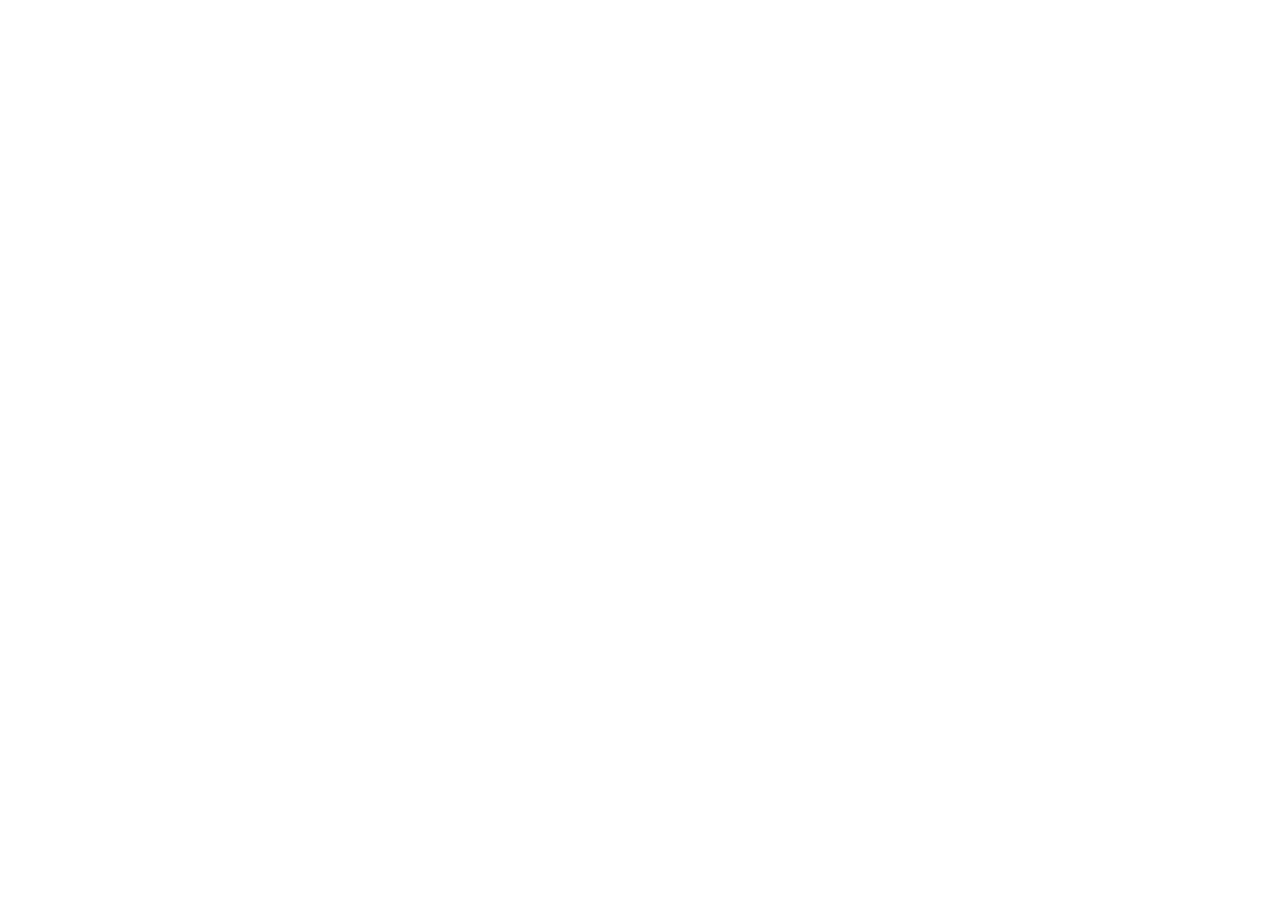
==== commit c11b95d3: "Updates" ====
--- a/index.html
+++ b/index.html
@@ -5,12 +5,12 @@
     <meta name="viewport" content="width=device-width, initial-scale=1.0, maximum-scale=1" />
     <title>Agentic AI Governance Framework | DoorDash PAE</title>
     <meta name="description" content="Interactive presentation dashboard for DoorDash agentic AI governance framework - Harvard Kennedy School Policy Analysis Exercise" />
-    <link rel="icon" type="image/png" href="/favicon.png" />
+    <link rel="icon" type="image/png" href="/PAE-Visualization-DoorDash/favicon.png" />
     <link rel="preconnect" href="https://fonts.googleapis.com">
     <link rel="preconnect" href="https://fonts.gstatic.com" crossorigin>
     <link href="https://fonts.googleapis.com/css2?family=Quicksand:wght@300..700&family=JetBrains+Mono:ital,wght@0,100..800;1,100..800&display=swap" rel="stylesheet">
-    <script type="module" crossorigin src="/assets/index-B2PRDn1D.js"></script>
-    <link rel="stylesheet" crossorigin href="/assets/index-B-Zwnd3q.css">
+    <script type="module" crossorigin src="/PAE-Visualization-DoorDash/assets/index-B2PRDn1D.js"></script>
+    <link rel="stylesheet" crossorigin href="/PAE-Visualization-DoorDash/assets/index-B-Zwnd3q.css">
   </head>
   <body>
     <div id="root"></div>
